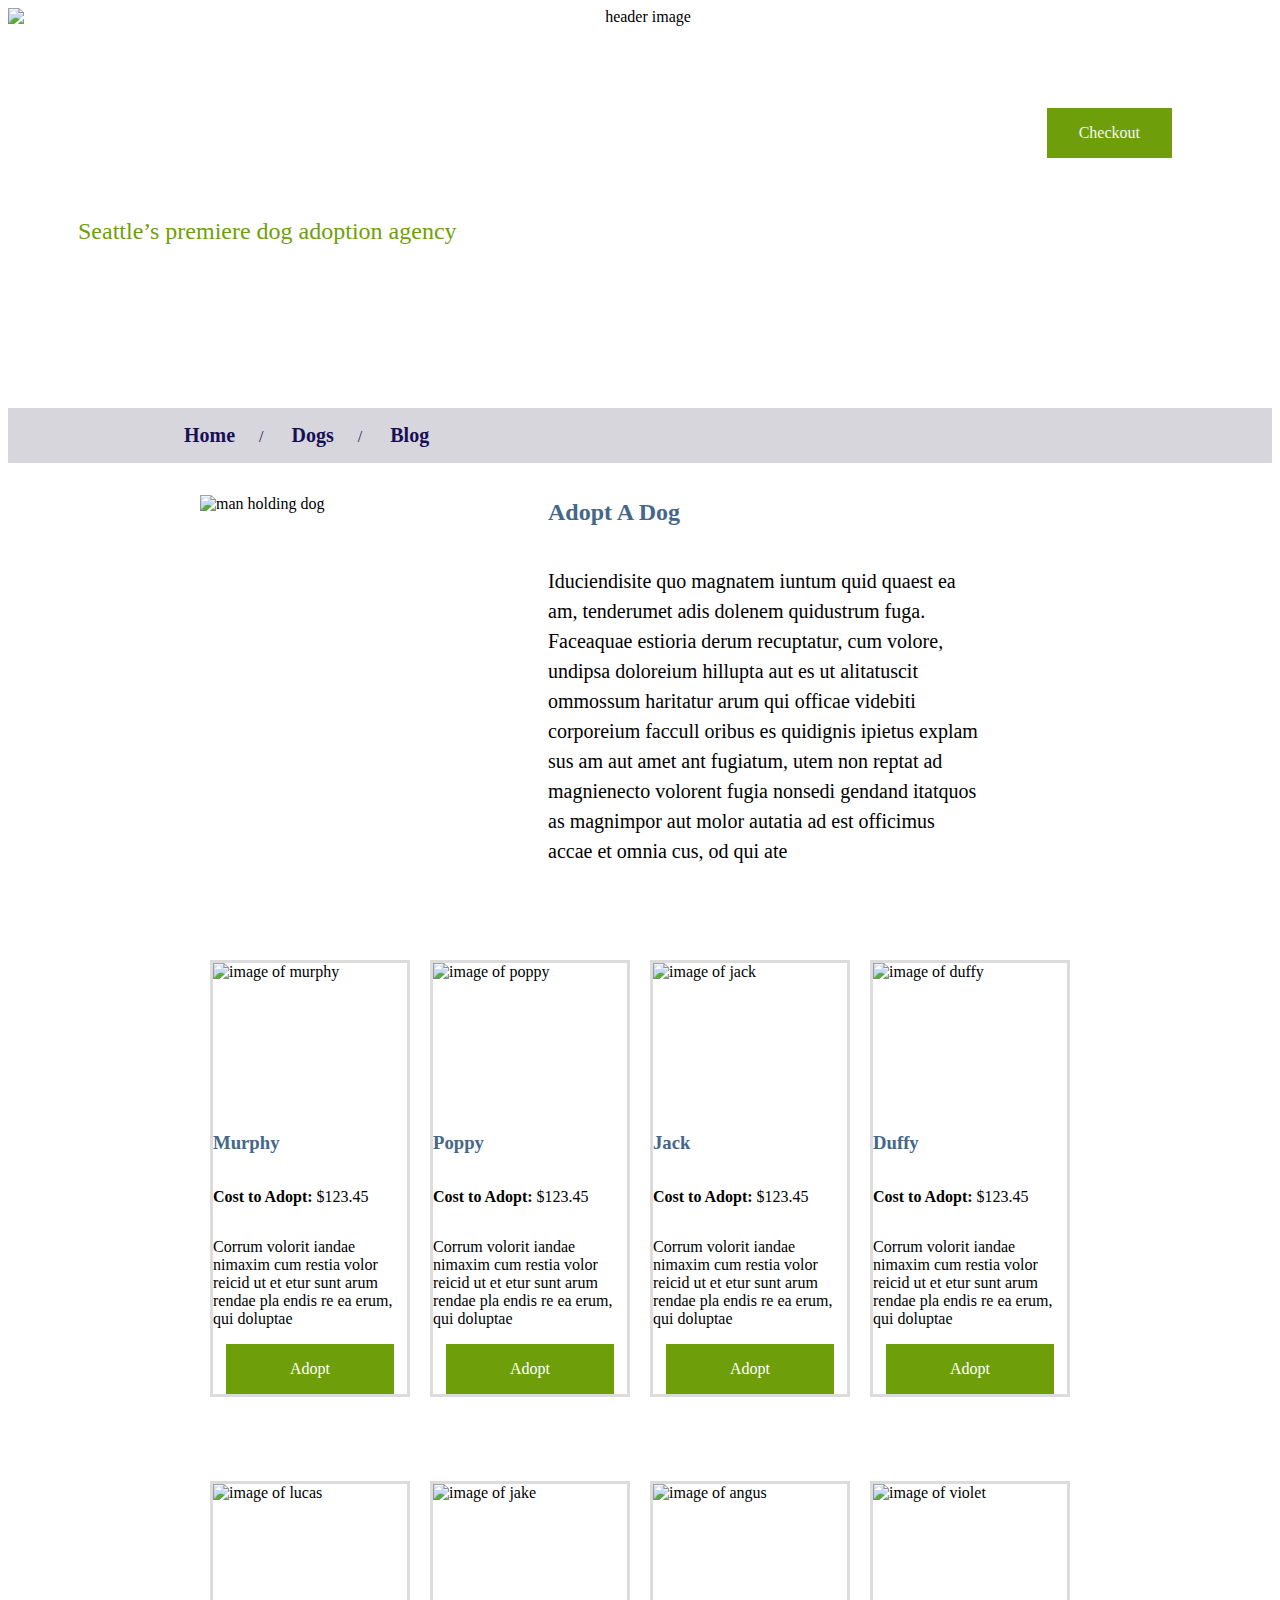
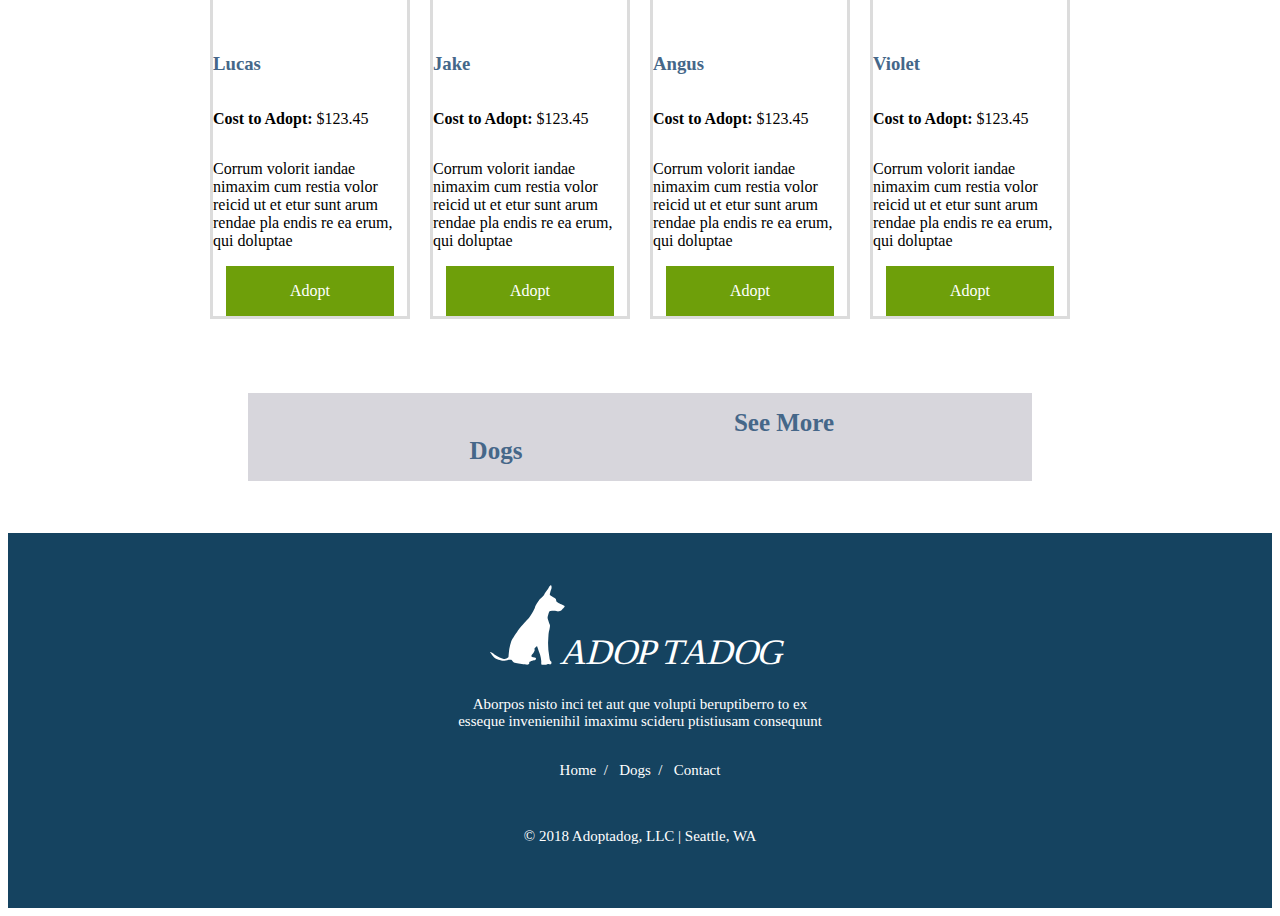
==== adopt-a-dog/index.html @ 59820491 "lesson 3" ====
<!DOCTYPE html>
<html lang="en">
    <head>
        <meta name="viewport" content="width=device-width, initial-scale=1">
        <title>Adopt a Dog</title>
        <link rel="stylesheet" href="stylesheet.css">
    </head>
    <body>
        <header>
            <div class="header">
                <img class="header-image" src="images/header-images/header-large.jpg" alt="header image">
                <div class="left-header">
                    <svg class="adoptadog-logo" data-name="Layer 1" xmlns="http://www.w3.org/2000/svg" xmlns:xlink="http://www.w3.org/1999/xlink" viewBox="0 0 505.766 153.879"><defs><style>.cls-1{fill:none;}.cls-2{clip-path:url(#clip-path);}.cls-3{font-size:62.641px;font-family:WorkSans-Black, Work Sans;letter-spacing:-0.009em;}.cls-3,.cls-7{fill:#fff;}.cls-4{letter-spacing:-0.03em;}.cls-5{letter-spacing:-0.098em;}.cls-6{letter-spacing:0em;}</style><clipPath transform="translate(-1 -1.168)"><rect class="cls-1" x="1" y="1.168" width="502.59" height="135.832"/></clipPath></defs><title>adoptadog-logo</title><g class="cls-2"><text class="cls-3" transform="matrix(0.966, 0, -0.259, 0.966, 117.172, 133.124)">ADO<tspan class="cls-4" x="131.984" y="0">P</tspan><tspan class="cls-5" x="174.329" y="0">T</tspan><tspan x="211.162" y="0">ADO</tspan><tspan class="cls-6" x="343.146" y="0">G</tspan></text><path class="cls-7" d="M126.091,35.331c-1.677-.71-8.14-3.5-9.607-4.406s-3.959-2.266-3.847-3.395a5.082,5.082,0,0,0-2.6-4.976c-2.6-1.695-7.8-4.525-8.147-5.769s.8-3.731,1.021-5.315,1.923-4.636,1.923-6.332.112-4.864-2.146-3.731-2.6,4.07-4.3,6.444-5.429,7.354-6.1,8.934-5.542,5.881-7.012,7.349-7.577,10.633-8.368,13.8-7.914,16.06-11.872,19.905-14.254,15.719-15.95,18.1-11.2,16.4-12.1,19.112a128.846,128.846,0,0,0-3.505,13.23c-.228,2.038-1.244,11.875-1.244,13.117s-5.882,4.977-9.161,3.619-13.568-5.77-15.04-7.8-8.03-4.747-6.9-3.279,5.2,7.579,7.461,9.388,12.9,6,16.854,4.977,8.6-2.6,11.2-1.586,2.486,4.754,8.028,5.433,17.756,3.277,20.359,2.6,2.823-3.621,1.921-3.956,7.123-3.282,8.595-3.282,3.049-2.037,3.165-2.828-1.246-2.035-2.6-2.035a12.273,12.273,0,0,1-4.3-.679c-.9-.451-1.355-2.374-.223-3.619s4.293-5.2,4.637-7.349-1.132-2.828.447-4.186,3.395-3.73,3.847-2.484,3.507,10.173,4.523,12.664,2.379,10.858,2.379,12.1-.456,5.651.791,5.77,7.572.56,8.028,0,2.488-1.021,3.056-1.021,4.405,1.244,4.858-.114.9-3.956-.23-4.293-2.147-2.828-2.147-3.168-2.146-13.8-2.258-15.61-.567-10.172-.567-11.307.455-10.968.567-12.775.467-7.237,1.251-9.161,1.007-5.2,1.349-7.579-1.474-4.407-2.035-6.9-2.376-5.769-1.923-7.916,2.037-9.275,3.393-10.063,4.523-1.135,7.238-.8,6.672,1.128,7.916.8a20.385,20.385,0,0,0,4.861-2.036c1.132-.8,1.586-1.924,2.488-2.6s4.33-4.007,2.035-4.979" transform="translate(-1 -1.168)"/></g></svg>
                    <P class="left-header-p">Seattle’s premiere dog adoption agency</P>
                </div>
                <div class="right-header">
                        <div class="cart-image">
                            <svg class="cart-logo" data-name="Layer 1" xmlns="http://www.w3.org/2000/svg" xmlns:xlink="http://www.w3.org/1999/xlink" viewBox="0 0 28.592 26.168"><defs><style>.cls-1{fill:none;}.cls-2{clip-path:url(#clip-path);}.cls-3{fill:#fff;}</style><clipPath transform="translate(-0.5 -0.5)"><rect class="cls-1" x="0.5" y="0.5" width="28.592" height="26.168"/></clipPath></defs><title>cart-icon</title><g class="cls-2"><path class="cls-3" d="M23.138,21.677A1.426,1.426,0,1,0,24.564,23.1a1.427,1.427,0,0,0-1.426-1.426m0,4.991A3.565,3.565,0,1,1,26.7,23.1a3.569,3.569,0,0,1-3.565,3.565" transform="translate(-0.5 -0.5)"/><path class="cls-3" d="M9.615,15.865H24.583l2.073-8.378H7.613ZM25.42,18H8.771a1.069,1.069,0,0,1-1.04-.821L4.255,2.639H1.569A1.07,1.07,0,0,1,1.569.5H5.1a1.069,1.069,0,0,1,1.04.821L7.1,5.348H28.023a1.07,1.07,0,0,1,1.038,1.327l-2.6,10.517A1.069,1.069,0,0,1,25.42,18" transform="translate(-0.5 -0.5)"/><path class="cls-3" d="M10.2,21.677A1.426,1.426,0,1,0,11.623,23.1,1.427,1.427,0,0,0,10.2,21.677m0,4.991A3.565,3.565,0,1,1,13.762,23.1,3.569,3.569,0,0,1,10.2,26.668" transform="translate(-0.5 -0.5)"/></g></svg>
                        &nbsp;<p style="color: white;">$1234.56</p>
                        </div>
                        <div class="header-checkout">
                        <nav><a class="header-checkout" href="checkout.html">Checkout</a></nav>
                        </div>
                </div>
            </div>
        </header>
        <nav class="navi">
            <a class="header-link" href="index.html">Home</a>&nbsp;&nbsp;/&nbsp;&nbsp;
            <a class="header-link" href="dogs.html">Dogs</a>&nbsp;&nbsp;/&nbsp;&nbsp;
            <a class="header-link" href="blog.html">Blog</a>
        </nav>
        <section>
            <div class="container-1">
                <div class="image1">
                    <img class="image1" src="images/eric-ward-610868-unsplash.jpg" alt="man holding dog">
                </div>
                <div class="image1-text">
                    <h2 class="image-heading">Adopt A Dog</h2>
                    <p class="image1-oftext">Iduciendisite quo magnatem iuntum quid quaest ea am,
                        tenderumet adis dolenem quidustrum fuga. Faceaquae estioria
                        derum recuptatur, cum volore, undipsa doloreium hillupta aut
                        es ut alitatuscit ommossum haritatur arum qui officae videbiti
                        corporeium faccull oribus es quidignis ipietus explam sus
                        am aut amet ant fugiatum, utem non reptat ad magnienecto
                        volorent fugia nonsedi gendand itatquos as magnimpor aut
                        molor autatia ad est officimus accae et omnia cus, od qui ate</p>
                </div>
            </div>
        </section>
        <aside style="overflow-x: hidden;">
            <div class="container">
                <div class="row1">
                <div class="murphy">
                    <div class="product">
                        <img class="product-image" src="images/alex-lacayo-756508-unsplash.jpg" alt="image of murphy"> 
                    </div>
                    <div class="product-heading">
                        <h3>Murphy</h3>
                    </div>
                    <div class="product-cost">
                        <p><b>Cost to Adopt:</b> $123.45</p>
                    </div>
                    <div class="description">
                        <p class="p-desc">Corrum volorit iandae
                            nimaxim cum restia volor
                            reicid ut et etur sunt arum
                            rendae pla endis re ea erum,
                            qui doluptae</p>
                    </div>
                    <div class="adopt">
                        <a class="p-adopt" href="">Adopt</a>
                    </div>
                </div>
                <div class="poppy">
                    <div class="product">
                        <img class="product-image" src="images/nikolay-tchaouchev-785309-unsplash.jpg" alt="image of poppy"> 
                    </div>
                    <div class="product-heading">
                        <h3>Poppy</h3>
                    </div>
                    <div class="product-cost">
                        <p><b>Cost to Adopt:</b> $123.45</p>
                    </div>
                    <div class="description">
                        <p class="p-desc">Corrum volorit iandae
                            nimaxim cum restia volor
                            reicid ut et etur sunt arum
                            rendae pla endis re ea erum,
                            qui doluptae</p>
                    </div>
                    <div class="adopt">
                        <a class="p-adopt" href="">Adopt</a>
                    </div>
                </div>
                <div class="Jack">
                    <div class="product">
                        <img class="product-image" src="images/marcus-wallis-471438-unsplash.jpg" alt="image of jack"> 
                    </div>
                    <div class="product-heading">
                        <h3>Jack</h3>
                    </div>
                    <div class="product-cost">
                        <p><b>Cost to Adopt:</b> $123.45</p>
                    </div>
                    <div class="description">
                        <p class="p-desc">Corrum volorit iandae
                            nimaxim cum restia volor
                            reicid ut et etur sunt arum
                            rendae pla endis re ea erum,
                            qui doluptae</p>
                    </div>
                    <div class="adopt">
                        <a class="p-adopt" href="">Adopt</a>
                    </div>
                </div>
                <div class="Duffy">
                    <div class="product">
                        <img class="product-image" src="images/duffy-brook-350225-unsplash.jpg" alt="image of duffy"> 
                    </div>
                    <div class="product-heading">
                        <h3>Duffy</h3>
                    </div>
                    <div class="product-cost">
                        <p><b>Cost to Adopt:</b> $123.45</p>
                    </div>
                    <div class="description">
                        <p class="p-desc">Corrum volorit iandae
                            nimaxim cum restia volor
                            reicid ut et etur sunt arum
                            rendae pla endis re ea erum,
                            qui doluptae</p>
                    </div>
                    <div class="adopt">
                        <a class="p-adopt" href="">Adopt</a>
                    </div>
                </div>
            </div>
            <div class="row2">
                <div class="Lucas">
                    <div class="product">
                        <img class="product-image" src="images/tucker-good-589776-unsplash.jpg" alt="image of lucas"> 
                    </div>
                    <div class="product-heading">
                        <h3>Lucas</h3>
                    </div>
                    <div class="product-cost">
                        <p><b>Cost to Adopt:</b> $123.45</p>
                    </div>
                    <div class="description">
                        <p class="p-desc">Corrum volorit iandae
                            nimaxim cum restia volor
                            reicid ut et etur sunt arum
                            rendae pla endis re ea erum,
                            qui doluptae</p>
                    </div>
                    <div class="adopt">
                        <a class="p-adopt" href="">Adopt</a>
                    </div>
                </div>
                <div class="Jake">
                    <div class="product">
                        <img class="product-image" src="images/mitchell-orr-237216-unsplash.jpg" alt="image of jake"> 
                    </div>
                    <div class="product-heading">
                        <h3>Jake</h3>
                    </div>
                    <div class="product-cost">
                        <p><b>Cost to Adopt:</b> $123.45</p>
                    </div>
                    <div class="description">
                        <p class="p-desc">Corrum volorit iandae
                            nimaxim cum restia volor
                            reicid ut et etur sunt arum
                            rendae pla endis re ea erum,
                            qui doluptae</p>
                    </div>
                    <div class="adopt">
                        <a class="p-adopt" href="">Adopt</a>
                    </div>
                </div>
            <div class="Angus">
                    <div class="product">
                        <img class="product-image" src="images/lucas-ludwig-580293-unsplash.jpg" alt="image of angus"> 
                    </div>
                    <div class="product-heading">
                        <h3>Angus</h3>
                    </div>
                    <div class="product-cost">
                        <p><b>Cost to Adopt:</b> $123.45</p>
                    </div>
                    <div class="description">
                        <p class="p-desc">Corrum volorit iandae
                            nimaxim cum restia volor
                            reicid ut et etur sunt arum
                            rendae pla endis re ea erum,
                            qui doluptae</p>
                    </div>
                    <div class="adopt">
                        <a class="p-adopt" href="">Adopt</a>
                    </div>
                </div>
                <div class="Violet">
                    <div class="product">
                        <img class="product-image" src="images/kenan-kitchen-1136827-unsplash.jpg" alt="image of violet"> 
                    </div>
                    <div class="product-heading">
                        <h3>Violet</h3>
                    </div>
                    <div class="product-cost">
                        <p><b>Cost to Adopt:</b> $123.45</p>
                    </div>
                    <div class="description">
                        <p class="p-desc">Corrum volorit iandae
                            nimaxim cum restia volor
                            reicid ut et etur sunt arum
                            rendae pla endis re ea erum,
                            qui doluptae</p>
                    </div>
                    <div class="adopt">
                        <a class="p-adopt" href="">Adopt</a>
                    </div>
                </div>
            </div>
            </div>
            <nav class="seemore">
                <a class="seemore" href="dogs.html">See More Dogs</a>
            </nav>
        </aside>
        <footer>
            <br><br><div class="footer">
                <div class="footer-logo">
                    <svg class="logo-footer" data-name="Layer 1" xmlns="http://www.w3.org/2000/svg" xmlns:xlink="http://www.w3.org/1999/xlink" viewBox="0 0 505.766 153.879"><defs><style>.cls-1{fill:none;}.cls-2{clip-path:url(#clip-path);}.cls-3{font-size:62.641px;font-family:WorkSans-Black, Work Sans;letter-spacing:-0.009em;}.cls-3,.cls-7{fill:#fff;}.cls-4{letter-spacing:-0.03em;}.cls-5{letter-spacing:-0.098em;}.cls-6{letter-spacing:0em;}</style><clipPath transform="translate(-1 -1.168)"><rect class="cls-1" x="1" y="1.168" width="50px" height="20px"/></clipPath></defs><title>adoptadog-logo</title><g class="cls-2"><text class="cls-3" transform="matrix(0.966, 0, -0.259, 0.966, 117.172, 133.124)">ADO<tspan class="cls-4" x="131.984" y="0">P</tspan><tspan class="cls-5" x="174.329" y="0">T</tspan><tspan x="211.162" y="0">ADO</tspan><tspan class="cls-6" x="343.146" y="0">G</tspan></text><path class="cls-7" d="M126.091,35.331c-1.677-.71-8.14-3.5-9.607-4.406s-3.959-2.266-3.847-3.395a5.082,5.082,0,0,0-2.6-4.976c-2.6-1.695-7.8-4.525-8.147-5.769s.8-3.731,1.021-5.315,1.923-4.636,1.923-6.332.112-4.864-2.146-3.731-2.6,4.07-4.3,6.444-5.429,7.354-6.1,8.934-5.542,5.881-7.012,7.349-7.577,10.633-8.368,13.8-7.914,16.06-11.872,19.905-14.254,15.719-15.95,18.1-11.2,16.4-12.1,19.112a128.846,128.846,0,0,0-3.505,13.23c-.228,2.038-1.244,11.875-1.244,13.117s-5.882,4.977-9.161,3.619-13.568-5.77-15.04-7.8-8.03-4.747-6.9-3.279,5.2,7.579,7.461,9.388,12.9,6,16.854,4.977,8.6-2.6,11.2-1.586,2.486,4.754,8.028,5.433,17.756,3.277,20.359,2.6,2.823-3.621,1.921-3.956,7.123-3.282,8.595-3.282,3.049-2.037,3.165-2.828-1.246-2.035-2.6-2.035a12.273,12.273,0,0,1-4.3-.679c-.9-.451-1.355-2.374-.223-3.619s4.293-5.2,4.637-7.349-1.132-2.828.447-4.186,3.395-3.73,3.847-2.484,3.507,10.173,4.523,12.664,2.379,10.858,2.379,12.1-.456,5.651.791,5.77,7.572.56,8.028,0,2.488-1.021,3.056-1.021,4.405,1.244,4.858-.114.9-3.956-.23-4.293-2.147-2.828-2.147-3.168-2.146-13.8-2.258-15.61-.567-10.172-.567-11.307.455-10.968.567-12.775.467-7.237,1.251-9.161,1.007-5.2,1.349-7.579-1.474-4.407-2.035-6.9-2.376-5.769-1.923-7.916,2.037-9.275,3.393-10.063,4.523-1.135,7.238-.8,6.672,1.128,7.916.8a20.385,20.385,0,0,0,4.861-2.036c1.132-.8,1.586-1.924,2.488-2.6s4.33-4.007,2.035-4.979" transform="translate(-1 -1.168)"/></g></svg>
                </div>
                <div class="footer-text">
                    <p class="text-footer">Aborpos nisto inci tet aut que volupti beruptiberro to ex
                        <br>esseque invenienihil imaximu scideru ptistiusam consequunt<br><br></p>
                        <nav class="text-footer">
                            <a class="footer-link" href="index.html">Home</a>&nbsp;&nbsp;/&nbsp;&nbsp;
                            <a class="footer-link" href="dogs.html">Dogs</a>&nbsp;&nbsp;/&nbsp;&nbsp;
                            <a class="footer-link" href="checkout.html">Contact</a>
                        </nav>
                    <p class="text-footer"><br><br>© 2018 Adoptadog, LLC | Seattle, WA</p>
                </div>
            </div>
        </footer>
    </body>
</html>
---- adopt-a-dog/stylesheet.css ----
.header {
    position:relative;
    display: flex;
    flex-direction: column;
    text-align: center;
    height: 400px;
    width:100%;
}
@media (max-width:768px) {
    .header {
        display: flex;
        flex-direction: row;
    }
}
.header-image {
    height: 400px;
    width:100%;
}
.left-header {
    position: absolute;
    display: flex;
    flex-direction: column;
    top: 80px;
    left: 70px;
    line-height: 50%;
}
@media (max-width:768px) {
    .left-header {
        top: 1px;
        left: 1px;
    }
}
.left-header-p {
    color:#6E9F0A;
    font-size: 150%;
}
@media (max-width:768px) {
    .left-header-p {
        line-height: 100%;
    }
}
.right-header {
    position: absolute;
    display:flex;
    flex-direction: column;
    top: 50px;
    right: 100px;
}
@media (max-width:768px) {
    .right-header {
        top: 200px;
        right: 20px;
    }
}
.header-checkout {
    color: whitesmoke;
    text-decoration: none;
    padding: 0.5rem 1rem;
    background-color: #6E9F0A;
    display:flex;
    flex-direction: row;
}
@media (max-width:768px) {
    .header-checkout {
        bottom:20px;
    }
}
.cart-logo {
    height:30px;
    width: 30px;
    align-items: center;
    }
.cart-image {
    display: flex;
      flex-direction: row;
    justify-content: right;
}
.navi {
    color: #190F54;
    text-decoration: none;
    background-color: #D7D6DC;
    padding:1rem 10rem;
}
@media (max-width:768px) {
    .navi {
        padding:1rem;
    }
}
.header-link {
    color: #190F54;
    text-decoration: none;
    background-color: #D7D6DC;
    padding:1rem;
    font-weight: bolder;
    font-size: 125%;
}
.image-heading {
    color:#456789;
    font-weight: bolder;
    padding: 1rem 3rem 0rem;
}
.container-1 {
    display:flex;
    flex-direction: row;    
}
@media (max-width: 780px) {
    .container-1 {
        display: flex;
        flex-direction: column;
    }
}
.image1 {
    display:flex;
    flex-direction:column;
    padding:1rem 6rem;
    height: 350px;
    width: 300px;
}
@media (max-width: 780px) {
    .image1 {
        padding: 1rem;
    }
}
.image1-text {
    display:flex;
    flex-direction:column;
    
}
.image1-oftext{
    line-height: 150%;
    padding: 0rem 18rem 1rem 3rem;
    text-align: left;
    font-size: 125%;
}
@media (max-width: 780px) {
    .image1-oftext {
        font-size: 150%;
        padding:1rem;
    }
}
h1 {
    font-weight: bolder;
    color: #456789;
    padding: 1rem 10rem;
}
@media (max-width:768px) {
    h1 {
        padding: 1rem;
    }
}
.container {
    display:flex;
    flex-direction: column;
    align-content: space-around;    
    padding: 1rem 10rem;
}
@media (max-width: 768px) {
    .container {
        padding:1rem 3rem;
    }
}
.row1 {
    display:flex;
    flex-direction: row;
    padding: 2rem;
    justify-content: space-around;
    
}
.row2 {
    display:flex;
    flex-direction: row;
    padding: 2rem;
    justify-content: space-around;
}
.row3 {
    display:flex;
    flex-direction: row;
    padding: 2rem;
    justify-content: space-around;
}

@media (max-width: 768px) {
    .row1 {
        display:flex;
        flex-direction: column;
        padding: 0.2rem;
    }
    .row2 {
        display:flex;
        flex-direction: column;
        padding: 0.2rem;
    }
    .row3 {
        display:flex;
        flex-direction: column;
        padding: 0.2rem;
    }
  }
.product{
    display:flex;
    flex-direction: row;
}
.product-image{
    height: 150px;
    width: 100%;
  
}
.product-heading{
    display: flex;
    flex-direction: row;
    left: 1rem;
    color:#456789;
}
.product-cost{
    display: flex;
    flex-direction: row;
    left: 1rem;
}
.description{
    display: flex;
    flex-direction: row;
    left: 1rem;
}
.p-desc{
    left: 1rem;
}
.adopt{
    display: flex;
    flex-direction: row;
    align-items: center;
    justify-content: space-around;
}
.p-adopt{
    text-decoration: none;
    color:white;
    background-color: #6E9F0A;
    padding:1rem 4rem;
    align-items: center;
}
@media (max-width:768px) {
    .p-adopt {
        padding: 1rem 6.5rem;
    }
}
.murphy{
    display: flex;
    flex-direction: column;
    border: solid gainsboro;   
    margin: 10px;
    
}
.poppy{
    display: flex;
    flex-direction: column;
    border: solid gainsboro;
    margin: 10px;
}
.Jack{
    display: flex;
    flex-direction: column;
    border: solid gainsboro;
    margin: 10px;
}
.Duffy{
    display: flex;
    flex-direction: column;
    border: solid gainsboro;
    margin: 10px;
     
}
.Lucas{
    display: flex;
    flex-direction: column;
    border: solid gainsboro;
    margin: 10px;
    }
.Jake{
    display: flex;
    flex-direction: column;
    border: solid gainsboro;
    margin: 10px;
}
.Angus{
    display: flex;
    flex-direction: column;
    border: solid gainsboro;
    margin: 10px;
}
.Violet{
    display: flex;
    flex-direction: column;
    border: solid gainsboro;
    margin: 10px;
}
.piper {
    display: flex;
    flex-direction: column;
    border: solid gainsboro;
    margin: 10px;
}
.maximus{
    display: flex;
    flex-direction: column;
    border: solid gainsboro;
    margin: 10px;
}
.luna {
    display: flex;
    flex-direction: column;
    border: solid gainsboro;
    margin: 10px;
}
.stella {
    display: flex;
    flex-direction: column;
    border: solid gainsboro;
    margin: 10px;
}
.seemore {
    text-align: center;
    text-decoration: none;
    background-color:#D7D6DC;
    color:#456789;
    padding: 1rem 3rem;
    font-weight: bolder;
    font-size: 125%;
    margin: 1rem 15rem;
}
@media (max-width:768px) {
    .seemore {
        margin: 0.2rem;
        padding:1rem;
    }
}
.footer {
    display:flex;
    flex-direction: column;
    background-color:#154360;
    justify-content: center;
    align-items: center;
    padding: 3rem 0rem;
}
.footer-logo{
    display:flex;
    flex-direction:column;
}
.footer-text{
    display:flex;
    flex-direction:column;
    align-items: center;
    justify-content: center;
}
.logo-footer{
    width:300px;
    height:100px;
}
.text-footer{
    font-size: 15px;
    color: white;
    align-items: center;
    justify-content: center;
    text-align: center;
}
.footer-link{
    text-decoration: none;
    color: white;
}
.blog1{
    display: flex;
    flex-direction: row;
    margin-left: 10rem;
    margin-bottom: 3rem;
}
.blog2{
    display: flex;
    flex-direction: row;
    margin-left: 10rem;
    margin-bottom: 3rem;
}
.blog3{
    display: flex;
    flex-direction: row;
    margin-left: 10rem;
}
.blog1-image{
    display: flex;
    flex-direction: column;
}
.blog1-text{
    display: flex;
    flex-direction: column;
}
@media (max-width:768px) {
    .blog1 {
        display: flex;
        flex-direction: column;
        margin:1rem;
    }
}
.blog2-image{
    display: flex;
    flex-direction: column;
}
.blog2-text{
    display: flex;
    flex-direction: column;
}
@media (max-width:768px) {
    .blog2 {
        display: flex;
        flex-direction: column;
        margin:1rem;
    }
}
.blog3-image{
    display: flex;
    flex-direction: column;
}
.blog3-text{
    display: flex;
    flex-direction: column;
}
@media (max-width:768px) {
    .blog3 {
        display: flex;
        flex-direction: column;
        margin:1rem;
    }
}
.image-blog{
    height: 250px;
    width: 250px;
}
.heading-blog{
 font-weight: bolder;
 color:#456789;
 padding-left: 3rem;
}
@media (max-width:768px) {
    .heading-blog {
        padding-left: 1rem;
    }
}
.text-blog1{
    line-height: 150%;
    padding: 0rem 10rem 1rem 3rem;
    text-align: left;
    font-size: 100%;
}
@media (max-width:768px) {
    .text-blog1 {
        font-size: 125%;
        padding:1rem;
    }
}
form {
    margin-left:10rem;
}
@media (max-width:768px) {
    form {
        margin-left: 1.5rem;
    }
}
.adopted-image {
    height:100px;
    width:100px;
}
.dogs-adopted {
    display:flex;
    flex-direction: row;
    
}
.adopted {
    display:flex;
    flex-direction: row;
    justify-content: space-between;
}
label,legend {
    font-weight: bolder;
    color: #456789;
    font-size: 125%;
}
input {
    margin:1rem 1rem 1rem 0rem;
    box-sizing: border-box;
    
}
input[type=text] {
    width: 30rem;
    height: 3rem;
}
input[type=email] {
    width: 30rem;
    height: 3rem;
}
select {
    width: 7rem;
    height: 3rem;
    margin-top: 1rem;
}
input[type=number] {
    width: 10rem;
    height: 3rem;
}
fieldset {
    border:none;
    padding: 0rem;
}
.city {
    display:flex;
    flex-direction: row;
}
.city1 {
    display:flex;
    flex-direction: column;
    padding:1rem 1rem 1rem 0rem;
    
}
@media (max-width:768px) {
    .city {
        display: flex;
        flex-direction: column;
    }
}
.adopted-text1 {
    font-weight: bolder;
    color: #456789;
    font-size: 125%;
}
input[type=submit] {
    padding:1rem 5rem;
    background-color: #9ad329;
    color: white;
    border-color: #9ad329;
    font-size: 125%;
    font-weight: bolder;
}
.blue {
    color: #456789;
    font-weight: bolder;
}
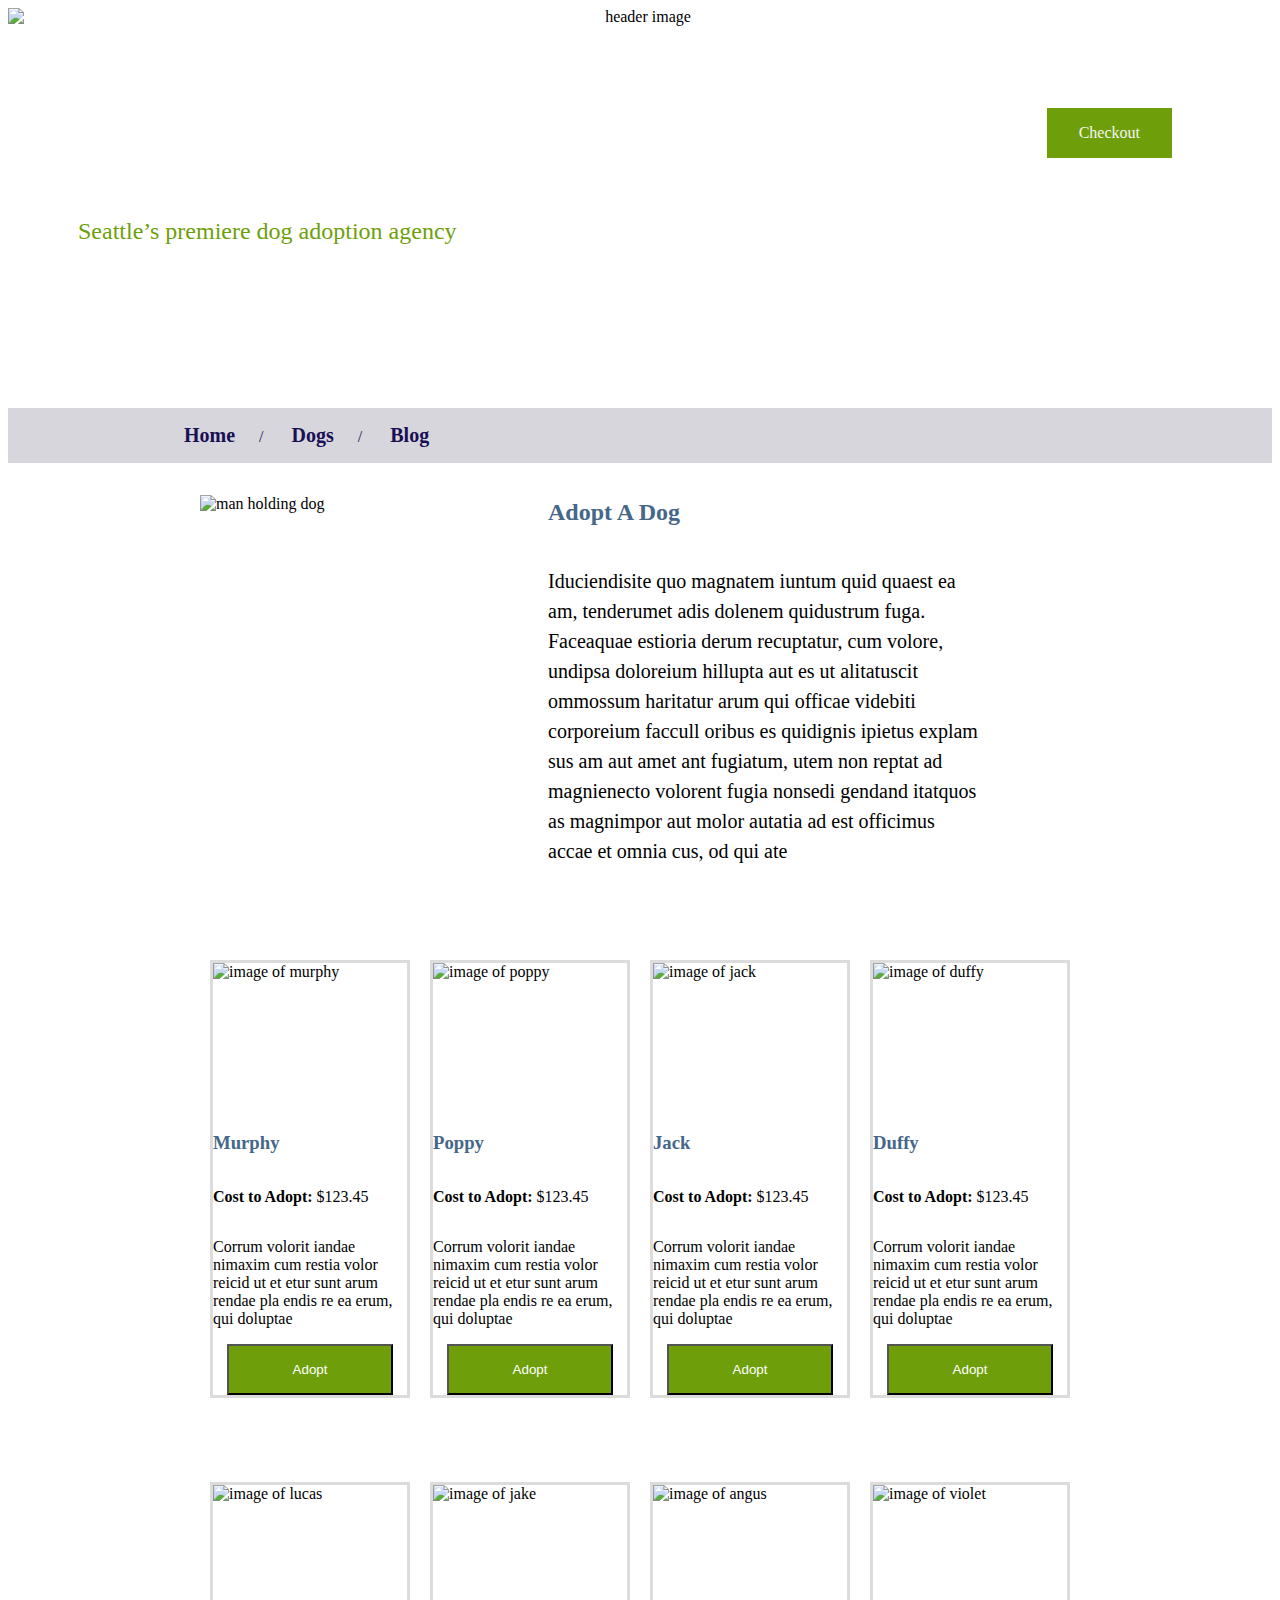
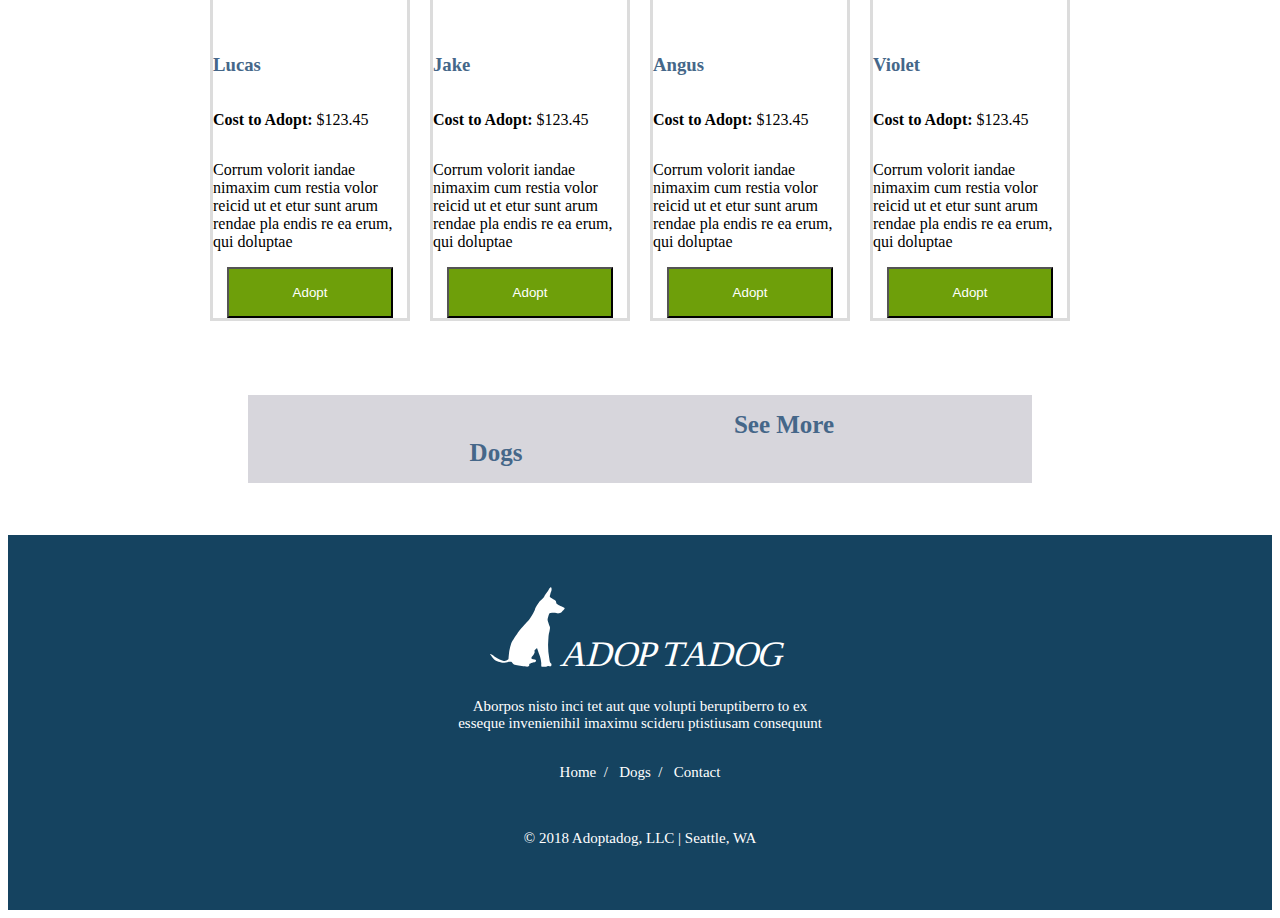
==== commit 1f863abe: "lesson4" ====
--- a/adopt-a-dog/index.html
+++ b/adopt-a-dog/index.html
@@ -52,7 +52,7 @@
                 <div class="row1">
                 <div class="murphy">
                     <div class="product">
-                        <img class="product-image" src="images/alex-lacayo-756508-unsplash.jpg" alt="image of murphy"> 
+                        <img class="product-image" src="images/alex-lacayo-756508-unsplash.jpg" alt="image of murphy" onclick="showDogInfo('Murphy', 'Murphy', '$123.45')"> 
                     </div>
                     <div class="product-heading">
                         <h3>Murphy</h3>
@@ -68,12 +68,12 @@
                             qui doluptae</p>
                     </div>
                     <div class="adopt">
-                        <a class="p-adopt" href="">Adopt</a>
+                        <button class="p-adopt" onclick="addToTotal(123.45)">Adopt</button>
                     </div>
                 </div>
                 <div class="poppy">
                     <div class="product">
-                        <img class="product-image" src="images/nikolay-tchaouchev-785309-unsplash.jpg" alt="image of poppy"> 
+                        <img class="product-image" src="images/nikolay-tchaouchev-785309-unsplash.jpg" alt="image of poppy" onclick="showDogInfo('poppy', 'poppy', '$123.45')"> 
                     </div>
                     <div class="product-heading">
                         <h3>Poppy</h3>
@@ -89,12 +89,12 @@
                             qui doluptae</p>
                     </div>
                     <div class="adopt">
-                        <a class="p-adopt" href="">Adopt</a>
+                        <button class="p-adopt" onclick="addToTotal(123.45)">Adopt</button>
                     </div>
                 </div>
                 <div class="Jack">
                     <div class="product">
-                        <img class="product-image" src="images/marcus-wallis-471438-unsplash.jpg" alt="image of jack"> 
+                        <img class="product-image" src="images/marcus-wallis-471438-unsplash.jpg" alt="image of jack" onclick="showDogInfo('jack', 'jack', '$123.45')"> 
                     </div>
                     <div class="product-heading">
                         <h3>Jack</h3>
@@ -110,12 +110,12 @@
                             qui doluptae</p>
                     </div>
                     <div class="adopt">
-                        <a class="p-adopt" href="">Adopt</a>
+                        <button class="p-adopt" onclick="addToTotal(123.45)">Adopt</button>
                     </div>
                 </div>
                 <div class="Duffy">
                     <div class="product">
-                        <img class="product-image" src="images/duffy-brook-350225-unsplash.jpg" alt="image of duffy"> 
+                        <img class="product-image" src="images/duffy-brook-350225-unsplash.jpg" alt="image of duffy" onclick="showDogInfo('duffy', 'duffy', '$123.45')"> 
                     </div>
                     <div class="product-heading">
                         <h3>Duffy</h3>
@@ -131,14 +131,14 @@
                             qui doluptae</p>
                     </div>
                     <div class="adopt">
-                        <a class="p-adopt" href="">Adopt</a>
+                        <button class="p-adopt" onclick="addToTotal(123.45)">Adopt</button>
                     </div>
                 </div>
             </div>
             <div class="row2">
                 <div class="Lucas">
                     <div class="product">
-                        <img class="product-image" src="images/tucker-good-589776-unsplash.jpg" alt="image of lucas"> 
+                        <img class="product-image" src="images/tucker-good-589776-unsplash.jpg" alt="image of lucas" onclick="showDogInfo('lucas', 'lucas', '$123.45')"> 
                     </div>
                     <div class="product-heading">
                         <h3>Lucas</h3>
@@ -154,12 +154,12 @@
                             qui doluptae</p>
                     </div>
                     <div class="adopt">
-                        <a class="p-adopt" href="">Adopt</a>
+                        <button class="p-adopt" onclick="addToTotal(123.45)">Adopt</button>
                     </div>
                 </div>
                 <div class="Jake">
                     <div class="product">
-                        <img class="product-image" src="images/mitchell-orr-237216-unsplash.jpg" alt="image of jake"> 
+                        <img class="product-image" src="images/mitchell-orr-237216-unsplash.jpg" alt="image of jake" onclick="showDogInfo('jake', 'jake', '$123.45')"> 
                     </div>
                     <div class="product-heading">
                         <h3>Jake</h3>
@@ -175,12 +175,12 @@
                             qui doluptae</p>
                     </div>
                     <div class="adopt">
-                        <a class="p-adopt" href="">Adopt</a>
+                        <button class="p-adopt" onclick="addToTotal(123.45)">Adopt</button>
                     </div>
                 </div>
             <div class="Angus">
                     <div class="product">
-                        <img class="product-image" src="images/lucas-ludwig-580293-unsplash.jpg" alt="image of angus"> 
+                        <img class="product-image" src="images/lucas-ludwig-580293-unsplash.jpg" alt="image of angus" onclick="showDogInfo('angus', 'angus', '$123.45')"> 
                     </div>
                     <div class="product-heading">
                         <h3>Angus</h3>
@@ -196,12 +196,12 @@
                             qui doluptae</p>
                     </div>
                     <div class="adopt">
-                        <a class="p-adopt" href="">Adopt</a>
+                        <button class="p-adopt" onclick="addToTotal(123.45)">Adopt</button>
                     </div>
                 </div>
                 <div class="Violet">
                     <div class="product">
-                        <img class="product-image" src="images/kenan-kitchen-1136827-unsplash.jpg" alt="image of violet"> 
+                        <img class="product-image" src="images/kenan-kitchen-1136827-unsplash.jpg" alt="image of violet" onclick="showDogInfo('violet', 'violet', '$123.45')"> 
                     </div>
                     <div class="product-heading">
                         <h3>Violet</h3>
@@ -217,7 +217,7 @@
                             qui doluptae</p>
                     </div>
                     <div class="adopt">
-                        <a class="p-adopt" href="">Adopt</a>
+                        <button class="p-adopt" onclick="addToTotal(123.45)">Adopt</button>
                     </div>
                 </div>
             </div>
@@ -226,6 +226,7 @@
                 <a class="seemore" href="dogs.html">See More Dogs</a>
             </nav>
         </aside>
+        <script src="clickHandlers.js" charset="utf-8"></script>
         <footer>
             <br><br><div class="footer">
                 <div class="footer-logo">
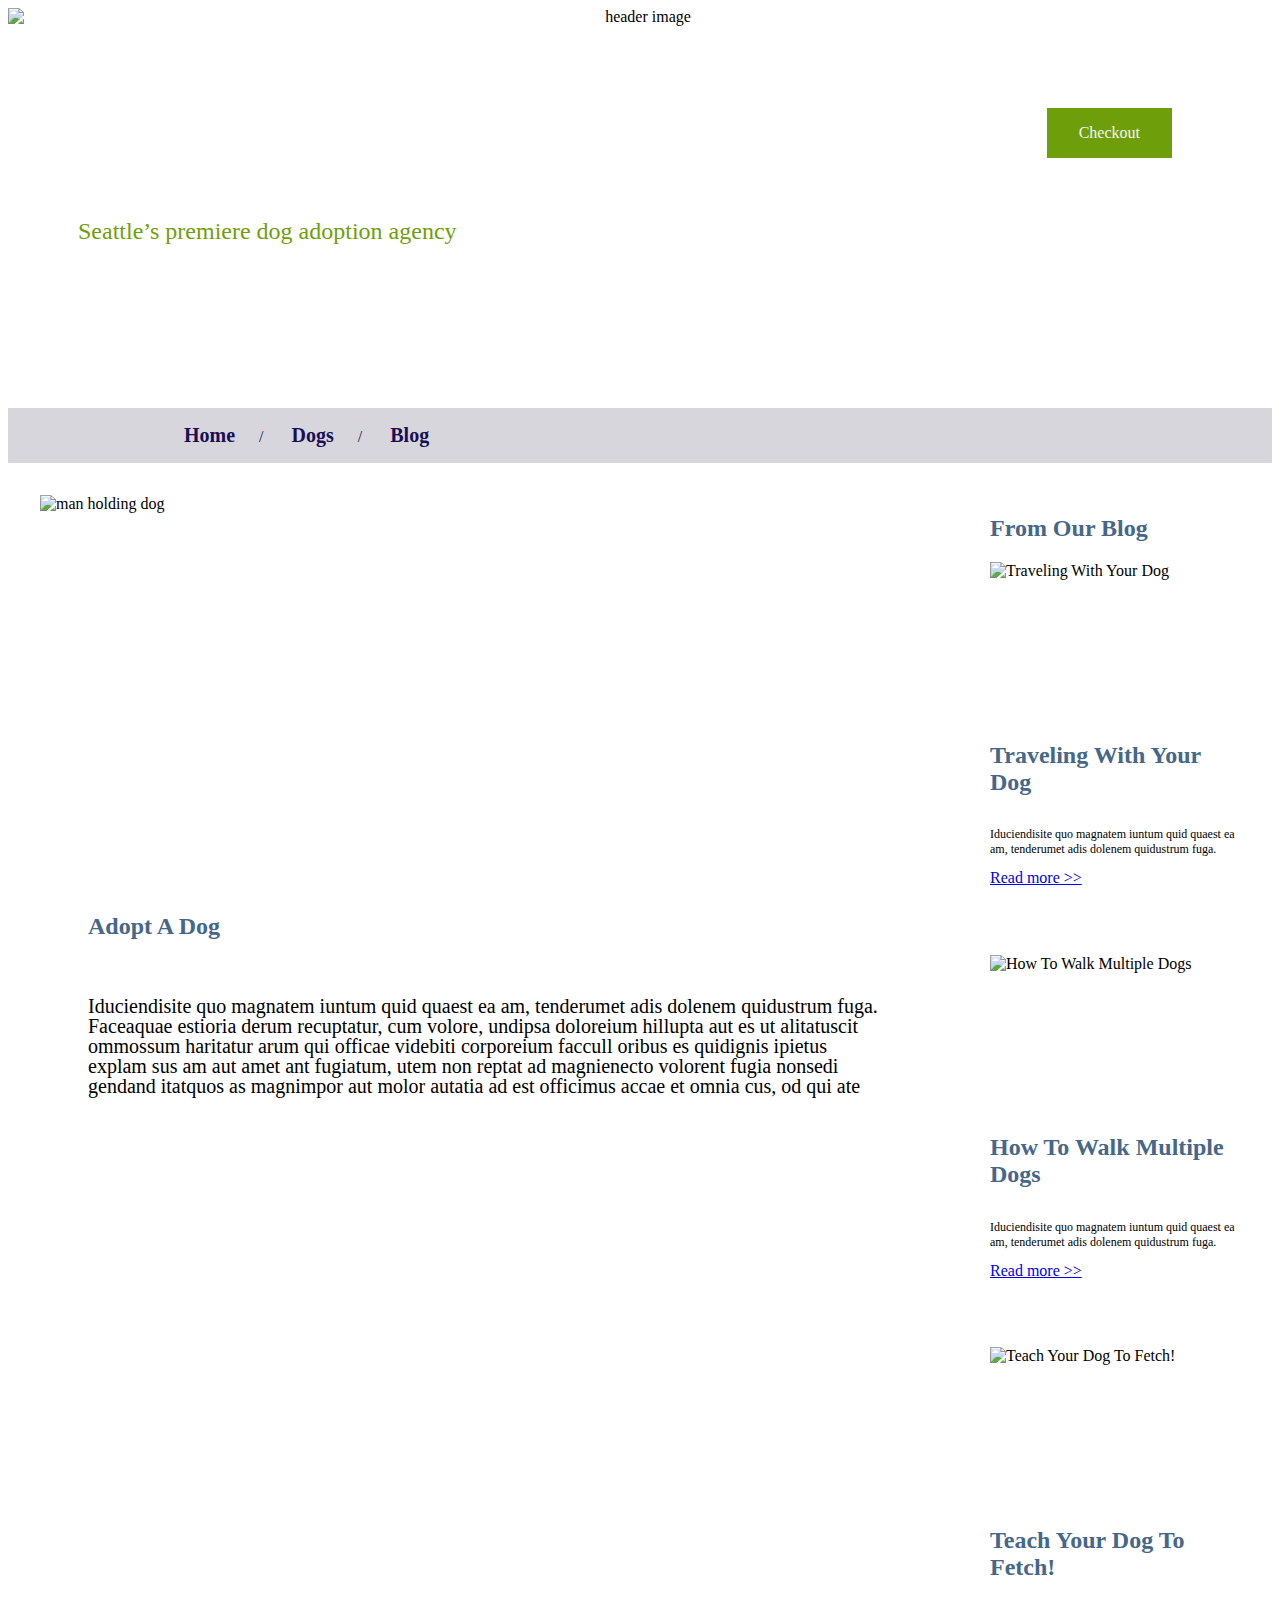
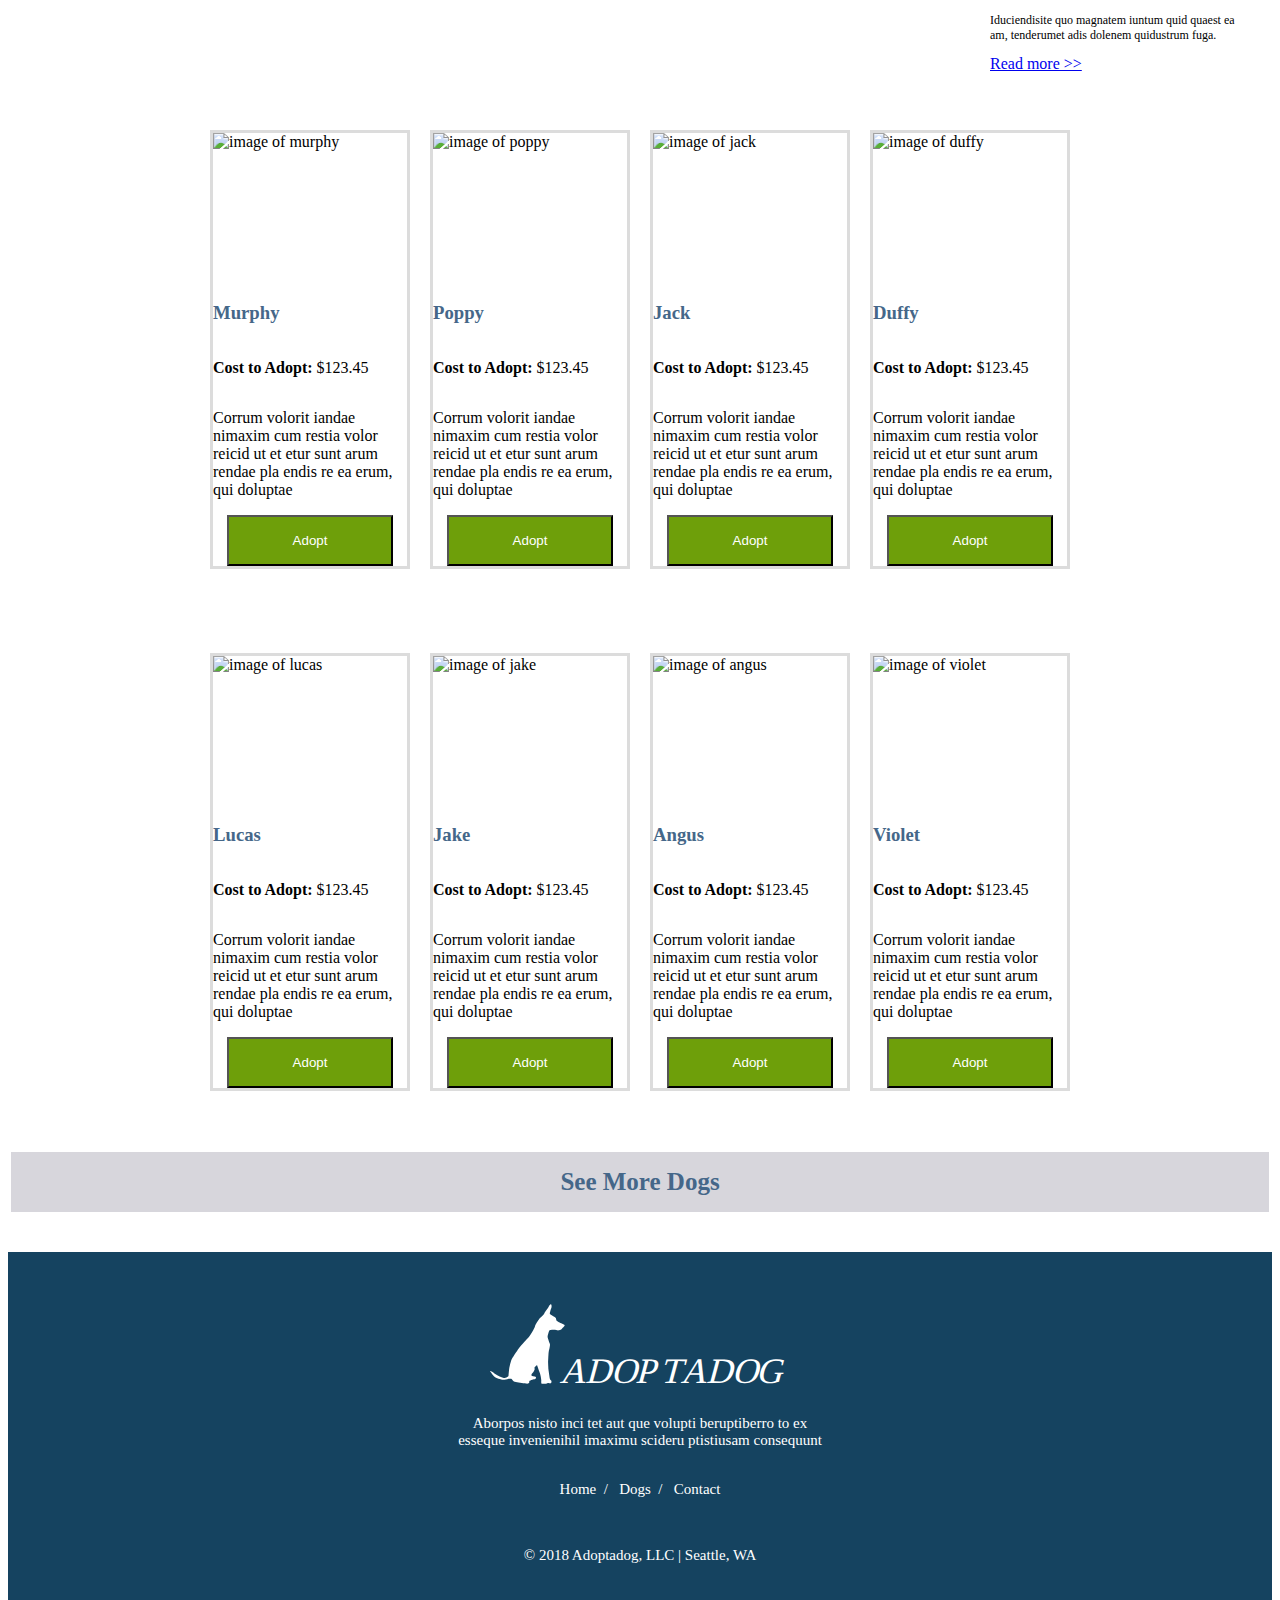
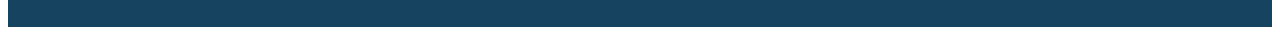
==== commit f10996f9: "lesson 6" ====
--- a/adopt-a-dog/index.html
+++ b/adopt-a-dog/index.html
@@ -30,7 +30,7 @@
             <a class="header-link" href="blog.html">Blog</a>
         </nav>
         <section>
-            <div class="container-1">
+            <div class="container-2">
                 <div class="image1">
                     <img class="image1" src="images/eric-ward-610868-unsplash.jpg" alt="man holding dog">
                 </div>
@@ -46,182 +46,239 @@
                         molor autatia ad est officimus accae et omnia cus, od qui ate</p>
                 </div>
             </div>
+            <div class="blog-preview">
+            <div class="container-1">
+                <div class="image1">
+                    <img class="image1" src="images/eric-ward-610868-unsplash.jpg" alt="man holding dog">
+                </div>
+                <div class="image1-text">
+                    <h2 class="image-heading">Adopt A Dog</h2>
+                    <p class="image1-oftext">Iduciendisite quo magnatem iuntum quid quaest ea am,
+                        tenderumet adis dolenem quidustrum fuga. Faceaquae estioria
+                        derum recuptatur, cum volore, undipsa doloreium hillupta aut
+                        es ut alitatuscit ommossum haritatur arum qui officae videbiti
+                        corporeium faccull oribus es quidignis ipietus explam sus
+                        am aut amet ant fugiatum, utem non reptat ad magnienecto
+                        volorent fugia nonsedi gendand itatquos as magnimpor aut
+                        molor autatia ad est officimus accae et omnia cus, od qui ate</p>
+                </div>
+            </div>
+            <div class="blog-post">
+                <h2 class="fromourblog">From Our Blog</h2>
+                <div class="blog-1">
+                    <div class="blog-1-image">
+                        <img class="image-blog" src="images/patrick-hendry-221863-unsplash.jpg" alt="Traveling With Your Dog">
+                    </div>
+                    <div class="blog-1-text">
+                        <h2 class="heading-blog"><br>Traveling With Your Dog</h2>
+                        <p class="text-blog-1">Iduciendisite quo magnatem iuntum quid quaest ea am, tenderumet adis dolenem
+                            quidustrum fuga.</p>
+                            <a href="blog.html">Read more >></a>
+                    </div>
+                </div>
+                <div class="blog-2">
+                        <div class="blog-2-image">
+                            <img class="image-blog" src="images/matt-nelson-259365-unsplash.jpg" alt="How To Walk Multiple Dogs">
+                        </div>
+                        <div class="blog-2-text">
+                            <h2 class="heading-blog"><br>How To Walk Multiple Dogs</h2>
+                            <p class="text-blog-1">Iduciendisite quo magnatem iuntum quid quaest ea am, tenderumet adis dolenem
+                                quidustrum fuga.</p>
+                                <a href="blog.html">Read more >></a>
+                        </div>
+                </div>
+                <div class="blog-3">
+                        <div class="blog-3-image">
+                                <img class="image-blog" src="images/matt-nelson-259365-unsplash.jpg" alt="Teach Your Dog To Fetch!">
+                        </div>
+                        <div class="blog-3-text">
+                                <h2 class="heading-blog"><br>Teach Your Dog To Fetch!</h2>
+                                <p class="text-blog-1">Iduciendisite quo magnatem iuntum quid quaest ea am, tenderumet adis dolenem
+                                    quidustrum fuga.</p>
+                                    <a href="blog.html">Read more >></a>
+                        </div>
+                </div>  
+            </div>
+        </div>
         </section>
         <aside style="overflow-x: hidden;">
-            <div class="container">
-                <div class="row1">
-                <div class="murphy">
-                    <div class="product">
-                        <img class="product-image" src="images/alex-lacayo-756508-unsplash.jpg" alt="image of murphy" onclick="showDogInfo('Murphy', 'Murphy', '$123.45')"> 
-                    </div>
-                    <div class="product-heading">
-                        <h3>Murphy</h3>
-                    </div>
-                    <div class="product-cost">
-                        <p><b>Cost to Adopt:</b> $123.45</p>
-                    </div>
-                    <div class="description">
-                        <p class="p-desc">Corrum volorit iandae
-                            nimaxim cum restia volor
-                            reicid ut et etur sunt arum
-                            rendae pla endis re ea erum,
-                            qui doluptae</p>
-                    </div>
-                    <div class="adopt">
-                        <button class="p-adopt" onclick="addToTotal(123.45)">Adopt</button>
-                    </div>
-                </div>
-                <div class="poppy">
-                    <div class="product">
-                        <img class="product-image" src="images/nikolay-tchaouchev-785309-unsplash.jpg" alt="image of poppy" onclick="showDogInfo('poppy', 'poppy', '$123.45')"> 
-                    </div>
-                    <div class="product-heading">
-                        <h3>Poppy</h3>
-                    </div>
-                    <div class="product-cost">
-                        <p><b>Cost to Adopt:</b> $123.45</p>
-                    </div>
-                    <div class="description">
-                        <p class="p-desc">Corrum volorit iandae
-                            nimaxim cum restia volor
-                            reicid ut et etur sunt arum
-                            rendae pla endis re ea erum,
-                            qui doluptae</p>
-                    </div>
-                    <div class="adopt">
-                        <button class="p-adopt" onclick="addToTotal(123.45)">Adopt</button>
-                    </div>
-                </div>
-                <div class="Jack">
-                    <div class="product">
-                        <img class="product-image" src="images/marcus-wallis-471438-unsplash.jpg" alt="image of jack" onclick="showDogInfo('jack', 'jack', '$123.45')"> 
-                    </div>
-                    <div class="product-heading">
-                        <h3>Jack</h3>
-                    </div>
-                    <div class="product-cost">
-                        <p><b>Cost to Adopt:</b> $123.45</p>
-                    </div>
-                    <div class="description">
-                        <p class="p-desc">Corrum volorit iandae
-                            nimaxim cum restia volor
-                            reicid ut et etur sunt arum
-                            rendae pla endis re ea erum,
-                            qui doluptae</p>
-                    </div>
-                    <div class="adopt">
-                        <button class="p-adopt" onclick="addToTotal(123.45)">Adopt</button>
-                    </div>
-                </div>
-                <div class="Duffy">
-                    <div class="product">
-                        <img class="product-image" src="images/duffy-brook-350225-unsplash.jpg" alt="image of duffy" onclick="showDogInfo('duffy', 'duffy', '$123.45')"> 
-                    </div>
-                    <div class="product-heading">
-                        <h3>Duffy</h3>
-                    </div>
-                    <div class="product-cost">
-                        <p><b>Cost to Adopt:</b> $123.45</p>
-                    </div>
-                    <div class="description">
-                        <p class="p-desc">Corrum volorit iandae
-                            nimaxim cum restia volor
-                            reicid ut et etur sunt arum
-                            rendae pla endis re ea erum,
-                            qui doluptae</p>
-                    </div>
-                    <div class="adopt">
-                        <button class="p-adopt" onclick="addToTotal(123.45)">Adopt</button>
-                    </div>
-                </div>
-            </div>
-            <div class="row2">
-                <div class="Lucas">
-                    <div class="product">
-                        <img class="product-image" src="images/tucker-good-589776-unsplash.jpg" alt="image of lucas" onclick="showDogInfo('lucas', 'lucas', '$123.45')"> 
-                    </div>
-                    <div class="product-heading">
-                        <h3>Lucas</h3>
-                    </div>
-                    <div class="product-cost">
-                        <p><b>Cost to Adopt:</b> $123.45</p>
-                    </div>
-                    <div class="description">
-                        <p class="p-desc">Corrum volorit iandae
-                            nimaxim cum restia volor
-                            reicid ut et etur sunt arum
-                            rendae pla endis re ea erum,
-                            qui doluptae</p>
-                    </div>
-                    <div class="adopt">
-                        <button class="p-adopt" onclick="addToTotal(123.45)">Adopt</button>
-                    </div>
-                </div>
-                <div class="Jake">
-                    <div class="product">
-                        <img class="product-image" src="images/mitchell-orr-237216-unsplash.jpg" alt="image of jake" onclick="showDogInfo('jake', 'jake', '$123.45')"> 
-                    </div>
-                    <div class="product-heading">
-                        <h3>Jake</h3>
-                    </div>
-                    <div class="product-cost">
-                        <p><b>Cost to Adopt:</b> $123.45</p>
-                    </div>
-                    <div class="description">
-                        <p class="p-desc">Corrum volorit iandae
-                            nimaxim cum restia volor
-                            reicid ut et etur sunt arum
-                            rendae pla endis re ea erum,
-                            qui doluptae</p>
-                    </div>
-                    <div class="adopt">
-                        <button class="p-adopt" onclick="addToTotal(123.45)">Adopt</button>
-                    </div>
-                </div>
-            <div class="Angus">
-                    <div class="product">
-                        <img class="product-image" src="images/lucas-ludwig-580293-unsplash.jpg" alt="image of angus" onclick="showDogInfo('angus', 'angus', '$123.45')"> 
-                    </div>
-                    <div class="product-heading">
-                        <h3>Angus</h3>
-                    </div>
-                    <div class="product-cost">
-                        <p><b>Cost to Adopt:</b> $123.45</p>
-                    </div>
-                    <div class="description">
-                        <p class="p-desc">Corrum volorit iandae
-                            nimaxim cum restia volor
-                            reicid ut et etur sunt arum
-                            rendae pla endis re ea erum,
-                            qui doluptae</p>
-                    </div>
-                    <div class="adopt">
-                        <button class="p-adopt" onclick="addToTotal(123.45)">Adopt</button>
-                    </div>
-                </div>
-                <div class="Violet">
-                    <div class="product">
-                        <img class="product-image" src="images/kenan-kitchen-1136827-unsplash.jpg" alt="image of violet" onclick="showDogInfo('violet', 'violet', '$123.45')"> 
-                    </div>
-                    <div class="product-heading">
-                        <h3>Violet</h3>
-                    </div>
-                    <div class="product-cost">
-                        <p><b>Cost to Adopt:</b> $123.45</p>
-                    </div>
-                    <div class="description">
-                        <p class="p-desc">Corrum volorit iandae
-                            nimaxim cum restia volor
-                            reicid ut et etur sunt arum
-                            rendae pla endis re ea erum,
-                            qui doluptae</p>
-                    </div>
-                    <div class="adopt">
-                        <button class="p-adopt" onclick="addToTotal(123.45)">Adopt</button>
-                    </div>
-                </div>
-            </div>
-            </div>
+            
+                <div class="container">
+                    <div class="row1">
+                    <div class="murphy">
+                        <div class="product">
+                            <img class="product-image" src="images/alex-lacayo-756508-unsplash.jpg" alt="image of murphy" onclick="showDogInfo('Murphy', 'Murphy', '$123.45')"> 
+                        </div>
+                        <div class="product-heading">
+                            <h3>Murphy</h3>
+                        </div>
+                        <div class="product-cost">
+                            <p><b>Cost to Adopt:</b> $123.45</p>
+                        </div>
+                        <div class="description">
+                            <p class="p-desc">Corrum volorit iandae
+                                nimaxim cum restia volor
+                                reicid ut et etur sunt arum
+                                rendae pla endis re ea erum,
+                                qui doluptae</p>
+                        </div>
+                        <div class="adopt">
+                            <button class="p-adopt" onclick="addToTotal(123.45)">Adopt</button>
+                        </div>
+                    </div>
+                    <div class="poppy">
+                        <div class="product">
+                            <img class="product-image" src="images/nikolay-tchaouchev-785309-unsplash.jpg" alt="image of poppy" onclick="showDogInfo('poppy', 'poppy', '$123.45')"> 
+                        </div>
+                        <div class="product-heading">
+                            <h3>Poppy</h3>
+                        </div>
+                        <div class="product-cost">
+                            <p><b>Cost to Adopt:</b> $123.45</p>
+                        </div>
+                        <div class="description">
+                            <p class="p-desc">Corrum volorit iandae
+                                nimaxim cum restia volor
+                                reicid ut et etur sunt arum
+                                rendae pla endis re ea erum,
+                                qui doluptae</p>
+                        </div>
+                        <div class="adopt">
+                            <button class="p-adopt" onclick="addToTotal(123.45)">Adopt</button>
+                        </div>
+                    </div>
+                    <div class="Jack">
+                        <div class="product">
+                            <img class="product-image" src="images/marcus-wallis-471438-unsplash.jpg" alt="image of jack" onclick="showDogInfo('jack', 'jack', '$123.45')"> 
+                        </div>
+                        <div class="product-heading">
+                            <h3>Jack</h3>
+                        </div>
+                        <div class="product-cost">
+                            <p><b>Cost to Adopt:</b> $123.45</p>
+                        </div>
+                        <div class="description">
+                            <p class="p-desc">Corrum volorit iandae
+                                nimaxim cum restia volor
+                                reicid ut et etur sunt arum
+                                rendae pla endis re ea erum,
+                                qui doluptae</p>
+                        </div>
+                        <div class="adopt">
+                            <button class="p-adopt" onclick="addToTotal(123.45)">Adopt</button>
+                        </div>
+                    </div>
+                    <div class="Duffy">
+                        <div class="product">
+                            <img class="product-image" src="images/duffy-brook-350225-unsplash.jpg" alt="image of duffy" onclick="showDogInfo('duffy', 'duffy', '$123.45')"> 
+                        </div>
+                        <div class="product-heading">
+                            <h3>Duffy</h3>
+                        </div>
+                        <div class="product-cost">
+                            <p><b>Cost to Adopt:</b> $123.45</p>
+                        </div>
+                        <div class="description">
+                            <p class="p-desc">Corrum volorit iandae
+                                nimaxim cum restia volor
+                                reicid ut et etur sunt arum
+                                rendae pla endis re ea erum,
+                                qui doluptae</p>
+                        </div>
+                        <div class="adopt">
+                            <button class="p-adopt" onclick="addToTotal(123.45)">Adopt</button>
+                        </div>
+                    </div>
+                    </div>
+                    <div class="row2">
+                    <div class="Lucas">
+                        <div class="product">
+                            <img class="product-image" src="images/tucker-good-589776-unsplash.jpg" alt="image of lucas" onclick="showDogInfo('lucas', 'lucas', '$123.45')"> 
+                        </div>
+                        <div class="product-heading">
+                            <h3>Lucas</h3>
+                        </div>
+                        <div class="product-cost">
+                            <p><b>Cost to Adopt:</b> $123.45</p>
+                        </div>
+                        <div class="description">
+                            <p class="p-desc">Corrum volorit iandae
+                                nimaxim cum restia volor
+                                reicid ut et etur sunt arum
+                                rendae pla endis re ea erum,
+                                qui doluptae</p>
+                        </div>
+                        <div class="adopt">
+                            <button class="p-adopt" onclick="addToTotal(123.45)">Adopt</button>
+                        </div>
+                    </div>
+                    <div class="Jake">
+                        <div class="product">
+                            <img class="product-image" src="images/mitchell-orr-237216-unsplash.jpg" alt="image of jake" onclick="showDogInfo('jake', 'jake', '$123.45')"> 
+                        </div>
+                        <div class="product-heading">
+                            <h3>Jake</h3>
+                        </div>
+                        <div class="product-cost">
+                            <p><b>Cost to Adopt:</b> $123.45</p>
+                        </div>
+                        <div class="description">
+                            <p class="p-desc">Corrum volorit iandae
+                                nimaxim cum restia volor
+                                reicid ut et etur sunt arum
+                                rendae pla endis re ea erum,
+                                qui doluptae</p>
+                        </div>
+                        <div class="adopt">
+                            <button class="p-adopt" onclick="addToTotal(123.45)">Adopt</button>
+                        </div>
+                    </div>
+                <div class="Angus">
+                        <div class="product">
+                            <img class="product-image" src="images/lucas-ludwig-580293-unsplash.jpg" alt="image of angus" onclick="showDogInfo('angus', 'angus', '$123.45')"> 
+                        </div>
+                        <div class="product-heading">
+                            <h3>Angus</h3>
+                        </div>
+                        <div class="product-cost">
+                            <p><b>Cost to Adopt:</b> $123.45</p>
+                        </div>
+                        <div class="description">
+                            <p class="p-desc">Corrum volorit iandae
+                                nimaxim cum restia volor
+                                reicid ut et etur sunt arum
+                                rendae pla endis re ea erum,
+                                qui doluptae</p>
+                        </div>
+                        <div class="adopt">
+                            <button class="p-adopt" onclick="addToTotal(123.45)">Adopt</button>
+                        </div>
+                    </div>
+                    <div class="Violet">
+                        <div class="product">
+                            <img class="product-image" src="images/kenan-kitchen-1136827-unsplash.jpg" alt="image of violet" onclick="showDogInfo('violet', 'violet', '$123.45')"> 
+                        </div>
+                        <div class="product-heading">
+                            <h3>Violet</h3>
+                        </div>
+                        <div class="product-cost">
+                            <p><b>Cost to Adopt:</b> $123.45</p>
+                        </div>
+                        <div class="description">
+                            <p class="p-desc">Corrum volorit iandae
+                                nimaxim cum restia volor
+                                reicid ut et etur sunt arum
+                                rendae pla endis re ea erum,
+                                qui doluptae</p>
+                        </div>
+                        <div class="adopt">
+                            <button class="p-adopt" onclick="addToTotal(123.45)">Adopt</button>
+                        </div>
+                    </div>
+                    </div>
+                </div>
+                
+            
             <nav class="seemore">
                 <a class="seemore" href="dogs.html">See More Dogs</a>
             </nav>
--- a/adopt-a-dog/stylesheet.css
+++ b/adopt-a-dog/stylesheet.css
@@ -99,12 +99,11 @@
     font-weight: bolder;
     padding: 1rem 3rem 0rem;
 }
-.container-1 {
-    display:flex;
-    flex-direction: row;    
-}
-@media (max-width: 780px) {
-    .container-1 {
+.container-2 {
+    display:none;    
+}
+@media (max-width: 400px) {
+    .container-2 {
         display: flex;
         flex-direction: column;
     }
@@ -179,7 +178,7 @@
     justify-content: space-around;
 }
 
-@media (max-width: 768px) {
+@media (max-width: 500px) {
     .row1 {
         display:flex;
         flex-direction: column;
@@ -194,6 +193,24 @@
         display:flex;
         flex-direction: column;
         padding: 0.2rem;
+    }
+  }
+
+  @media (min-width: 750px) and (max-width: 1150px) {
+    .container {
+        padding: 3rem;
+    }
+    .row1 {
+        display: grid;
+        grid-template-columns: repeat(2, 1fr);
+        }
+    .row2 {
+        display: grid;
+        grid-template-columns: repeat(2, 1fr);
+    }
+    .row3 {
+        display: grid;
+        grid-template-columns: repeat(2, 1fr);
     }
   }
 .product{
@@ -538,4 +555,97 @@
 .blue {
     color: #456789;
     font-weight: bolder;
+}
+.blog-preview {
+    display: none;
+}
+@media (min-width: 750px)  {
+    .container-2 {
+        display:none;
+    }
+    .container-1 {
+        display: flex;
+        flex-direction: column;
+    }
+    .image1 {
+        display:flex;
+        flex-direction:row;
+        width: 90%;
+        padding:1rem;
+    }
+    .image1-text {
+        display:flex;
+        flex-direction:column;
+        padding: 2rem;
+    }
+    .image1-oftext{
+        line-height: 100%;
+        padding: 1rem 3rem;
+    }
+.blog-preview {
+    display:flex;
+    flex-direction: row;
+    margin-bottom: -100px;
+}
+.fromourblog {
+    color: #456789;
+}
+.blog-post {
+    display: flex;
+    flex-direction:column;
+    margin: 2rem;
+}
+.blog-1 {
+    display: flex;
+    flex-direction:column;
+    margin-bottom: -50px;
+}
+.blog-2 {
+    display: flex;
+    flex-direction:column;
+    margin-bottom: -50px;
+}
+.blog-3 {
+    display: flex;
+    flex-direction:column;
+    margin-bottom: -50px;
+}
+.blog-1-image{
+    display: flex;
+    flex-direction:column;
+    height:30%;
+}
+.blog-2-image{
+    display: flex;
+    flex-direction:column;
+    height:30%;
+}
+.blog-3-image{
+    display: flex;
+    flex-direction:column;
+    height:30%;
+}
+.blog-1-text{
+    display: flex;
+    flex-direction:column;
+    }
+.blog-2-text{
+        display: flex;
+        flex-direction:column;
+        }
+.blog-3-text{
+            display: flex;
+            flex-direction:column;
+            }
+.text-blog-1{
+    font-size: 75%;
+}
+.heading-blog {
+    padding-left: 0rem;
+}
+.seemore {
+    margin: 0.2rem;
+    padding:1rem;
+}
+
 }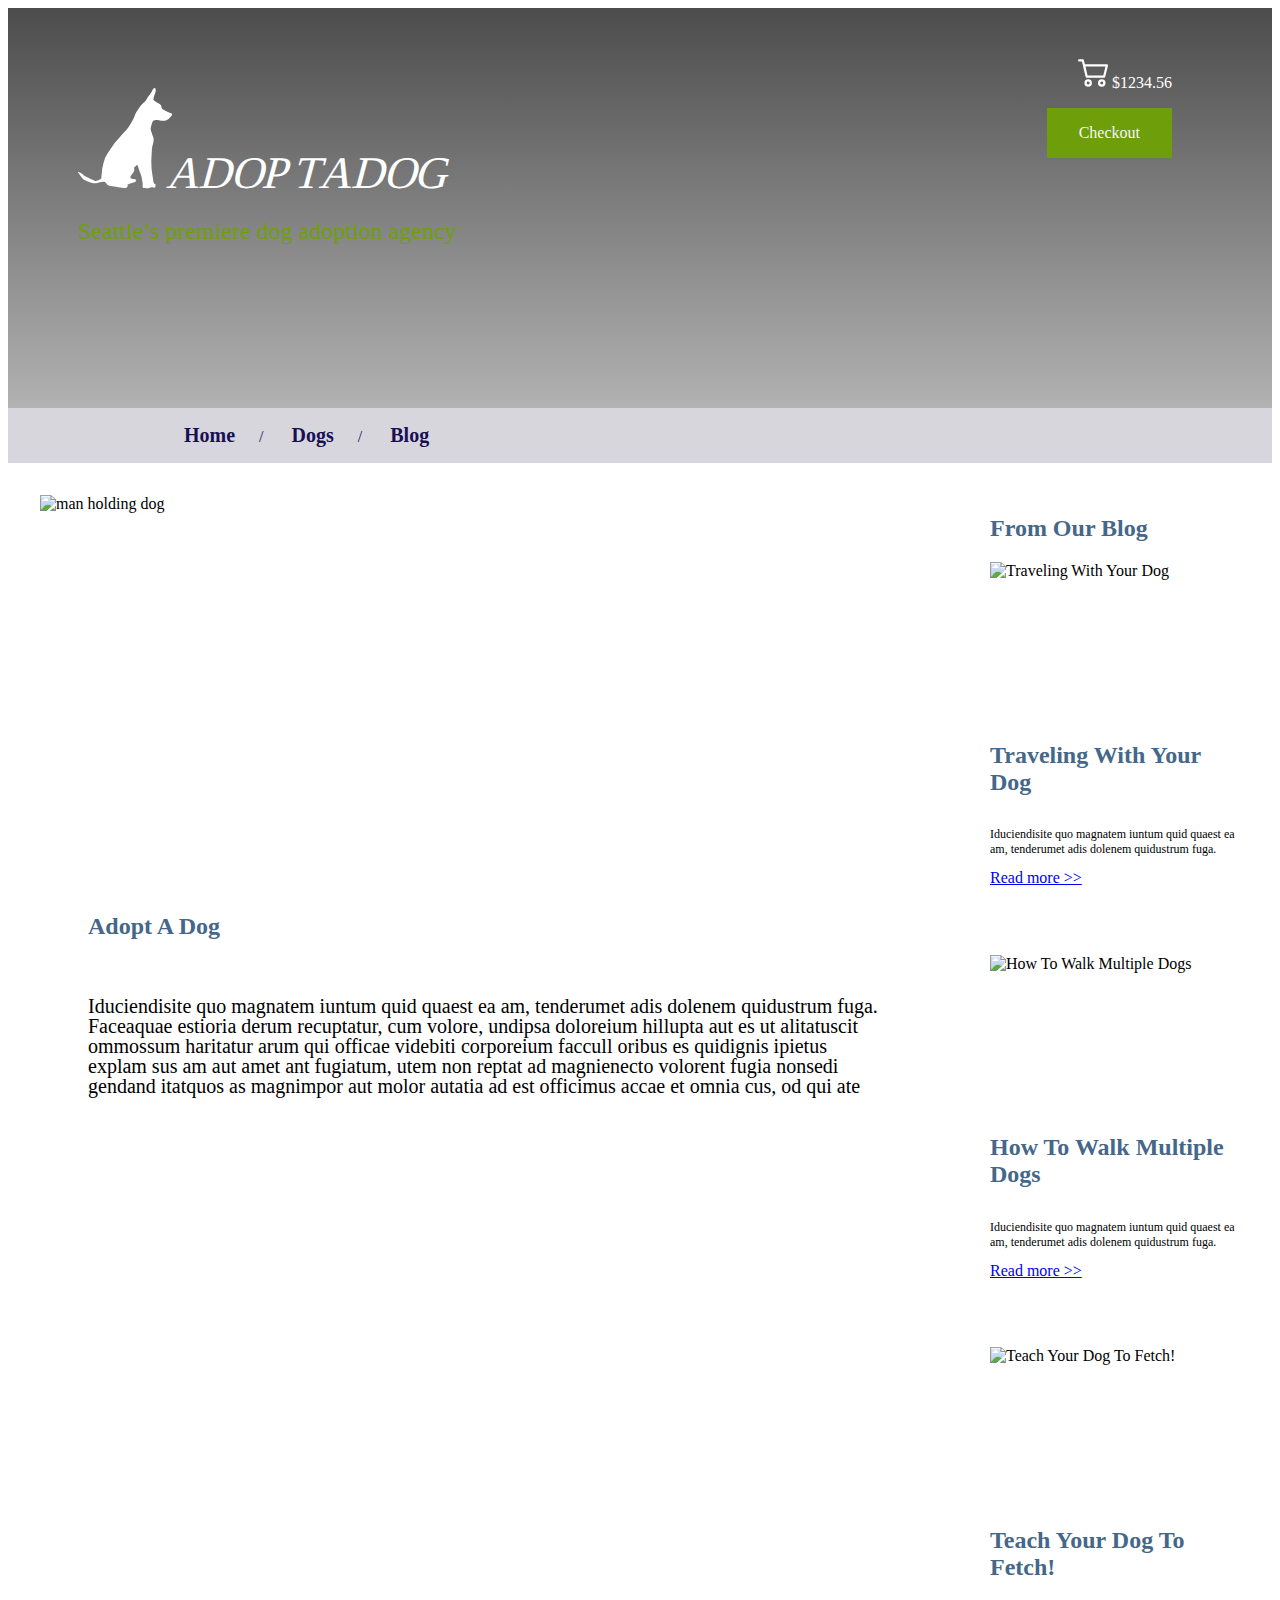
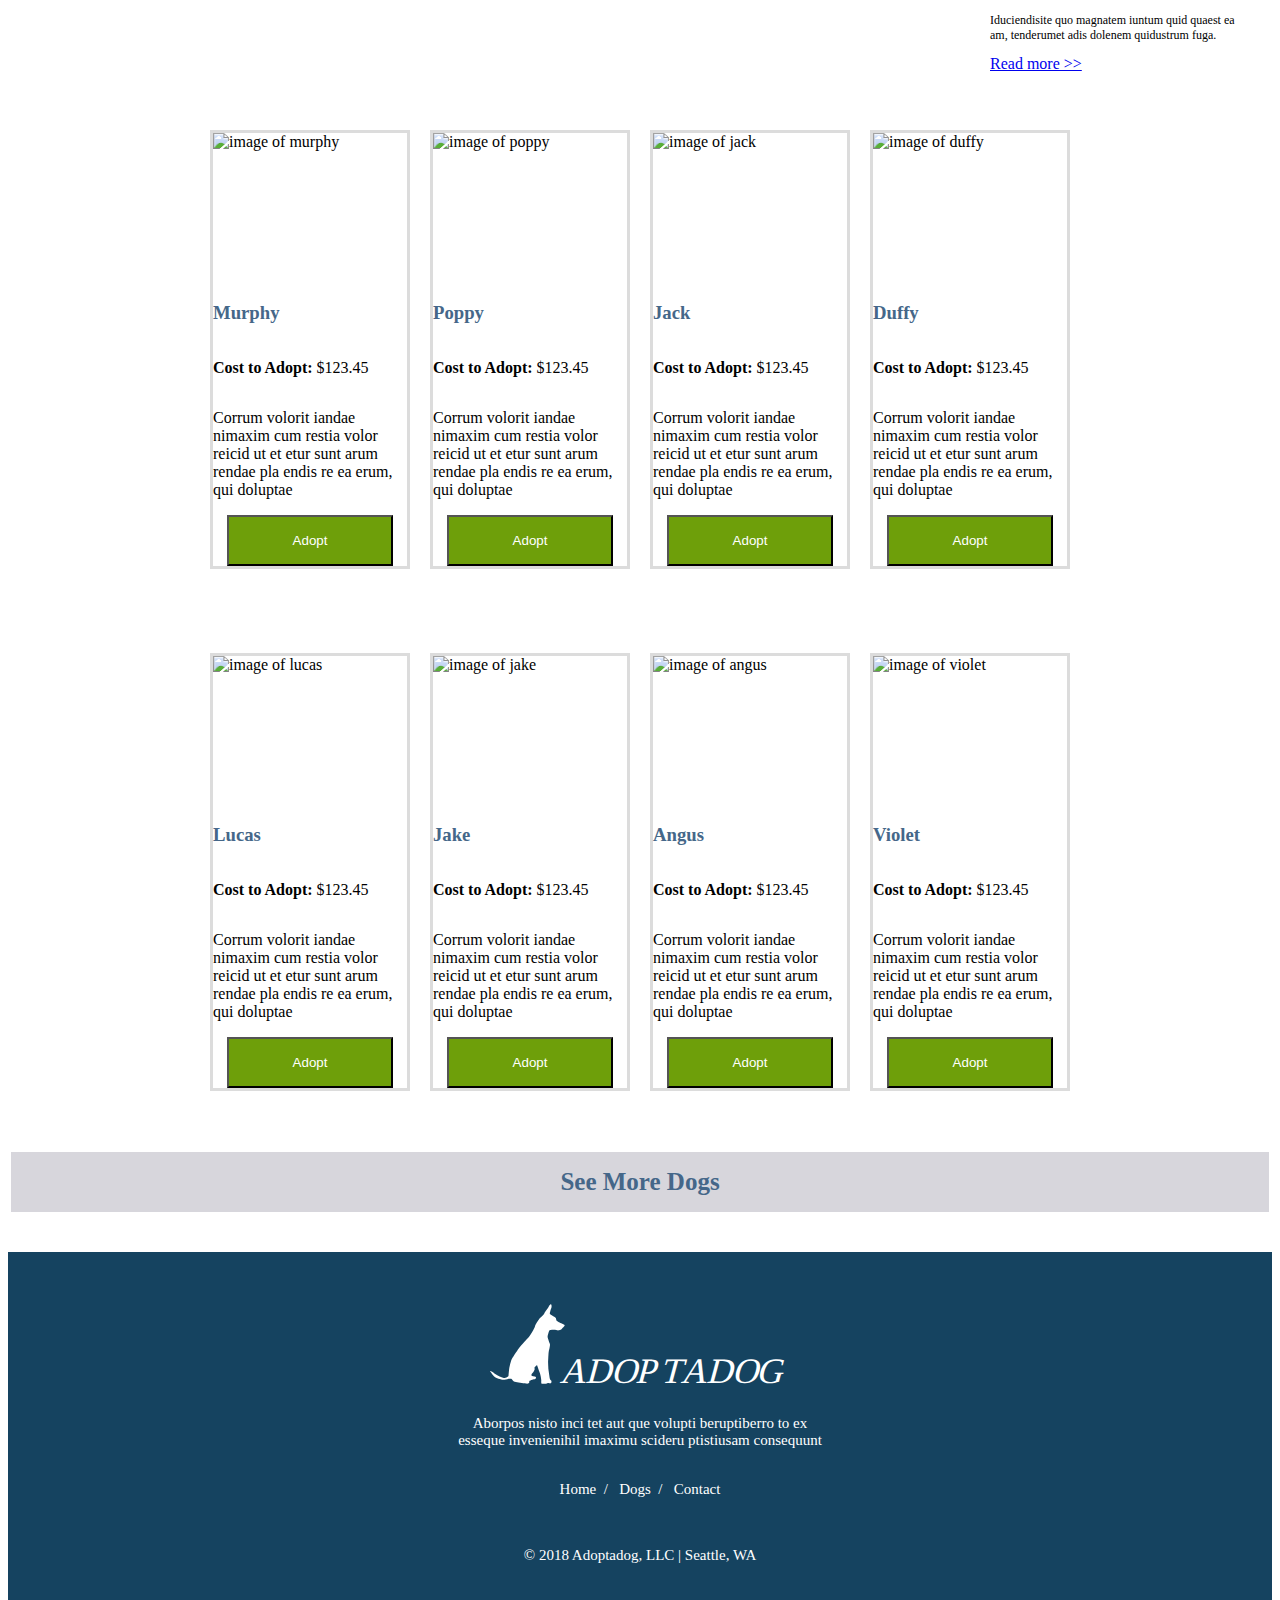
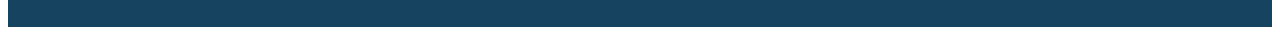
==== commit 68a94a76: "lesson 7" ====
--- a/adopt-a-dog/index.html
+++ b/adopt-a-dog/index.html
@@ -8,7 +8,7 @@
     <body>
         <header>
             <div class="header">
-                <img class="header-image" src="images/header-images/header-large.jpg" alt="header image">
+                <!--<img class="header-image" src="images/header-images/header-large.jpg" alt="header image">-->
                 <div class="left-header">
                     <svg class="adoptadog-logo" data-name="Layer 1" xmlns="http://www.w3.org/2000/svg" xmlns:xlink="http://www.w3.org/1999/xlink" viewBox="0 0 505.766 153.879"><defs><style>.cls-1{fill:none;}.cls-2{clip-path:url(#clip-path);}.cls-3{font-size:62.641px;font-family:WorkSans-Black, Work Sans;letter-spacing:-0.009em;}.cls-3,.cls-7{fill:#fff;}.cls-4{letter-spacing:-0.03em;}.cls-5{letter-spacing:-0.098em;}.cls-6{letter-spacing:0em;}</style><clipPath transform="translate(-1 -1.168)"><rect class="cls-1" x="1" y="1.168" width="502.59" height="135.832"/></clipPath></defs><title>adoptadog-logo</title><g class="cls-2"><text class="cls-3" transform="matrix(0.966, 0, -0.259, 0.966, 117.172, 133.124)">ADO<tspan class="cls-4" x="131.984" y="0">P</tspan><tspan class="cls-5" x="174.329" y="0">T</tspan><tspan x="211.162" y="0">ADO</tspan><tspan class="cls-6" x="343.146" y="0">G</tspan></text><path class="cls-7" d="M126.091,35.331c-1.677-.71-8.14-3.5-9.607-4.406s-3.959-2.266-3.847-3.395a5.082,5.082,0,0,0-2.6-4.976c-2.6-1.695-7.8-4.525-8.147-5.769s.8-3.731,1.021-5.315,1.923-4.636,1.923-6.332.112-4.864-2.146-3.731-2.6,4.07-4.3,6.444-5.429,7.354-6.1,8.934-5.542,5.881-7.012,7.349-7.577,10.633-8.368,13.8-7.914,16.06-11.872,19.905-14.254,15.719-15.95,18.1-11.2,16.4-12.1,19.112a128.846,128.846,0,0,0-3.505,13.23c-.228,2.038-1.244,11.875-1.244,13.117s-5.882,4.977-9.161,3.619-13.568-5.77-15.04-7.8-8.03-4.747-6.9-3.279,5.2,7.579,7.461,9.388,12.9,6,16.854,4.977,8.6-2.6,11.2-1.586,2.486,4.754,8.028,5.433,17.756,3.277,20.359,2.6,2.823-3.621,1.921-3.956,7.123-3.282,8.595-3.282,3.049-2.037,3.165-2.828-1.246-2.035-2.6-2.035a12.273,12.273,0,0,1-4.3-.679c-.9-.451-1.355-2.374-.223-3.619s4.293-5.2,4.637-7.349-1.132-2.828.447-4.186,3.395-3.73,3.847-2.484,3.507,10.173,4.523,12.664,2.379,10.858,2.379,12.1-.456,5.651.791,5.77,7.572.56,8.028,0,2.488-1.021,3.056-1.021,4.405,1.244,4.858-.114.9-3.956-.23-4.293-2.147-2.828-2.147-3.168-2.146-13.8-2.258-15.61-.567-10.172-.567-11.307.455-10.968.567-12.775.467-7.237,1.251-9.161,1.007-5.2,1.349-7.579-1.474-4.407-2.035-6.9-2.376-5.769-1.923-7.916,2.037-9.275,3.393-10.063,4.523-1.135,7.238-.8,6.672,1.128,7.916.8a20.385,20.385,0,0,0,4.861-2.036c1.132-.8,1.586-1.924,2.488-2.6s4.33-4.007,2.035-4.979" transform="translate(-1 -1.168)"/></g></svg>
                     <P class="left-header-p">Seattle’s premiere dog adoption agency</P>
--- a/adopt-a-dog/stylesheet.css
+++ b/adopt-a-dog/stylesheet.css
@@ -5,6 +5,8 @@
     text-align: center;
     height: 400px;
     width:100%;
+    background-image: linear-gradient(to bottom, rgba(0, 0, 0, 0.7), rgba(0, 0, 0, 0.3)), url('images/header-images/header-large.jpg');
+    z-index: -1;
 }
 @media (max-width:768px) {
     .header {
@@ -102,7 +104,7 @@
 .container-2 {
     display:none;    
 }
-@media (max-width: 400px) {
+@media (max-width: 500px) {
     .container-2 {
         display: flex;
         flex-direction: column;
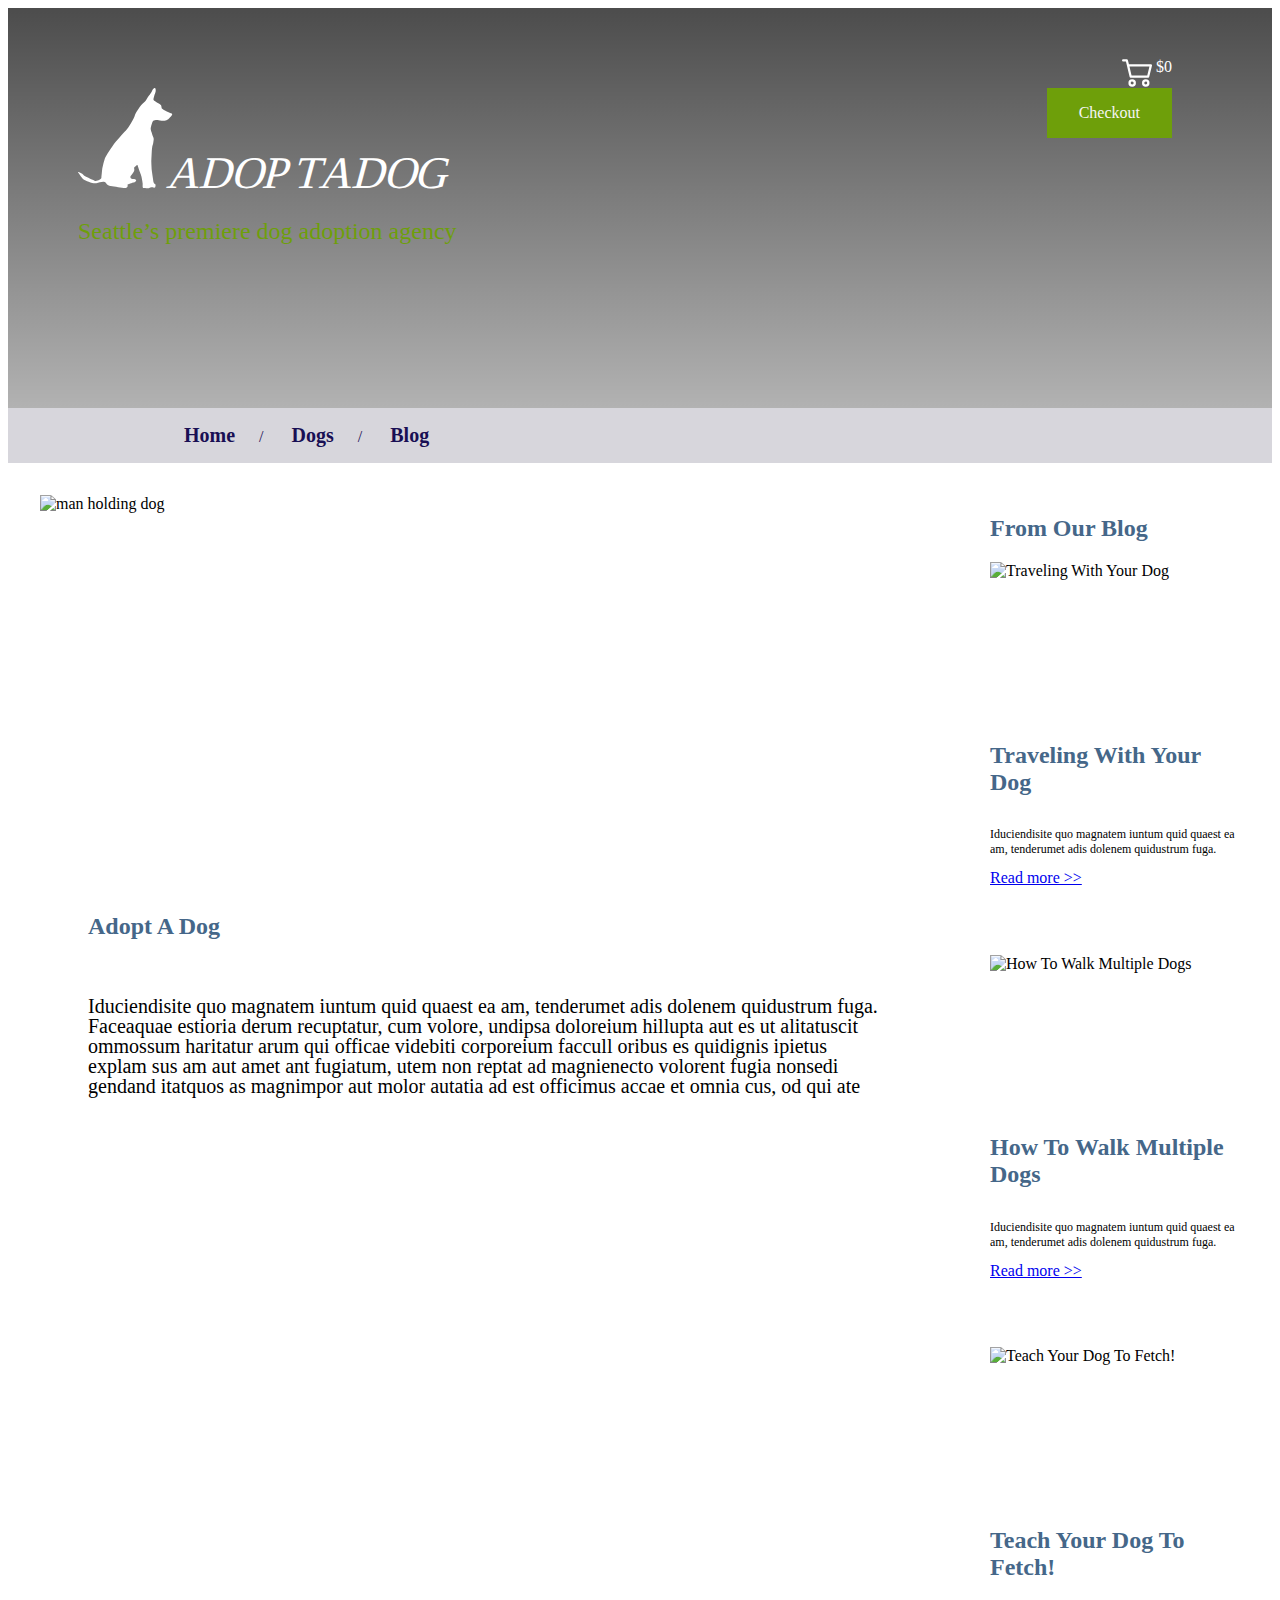
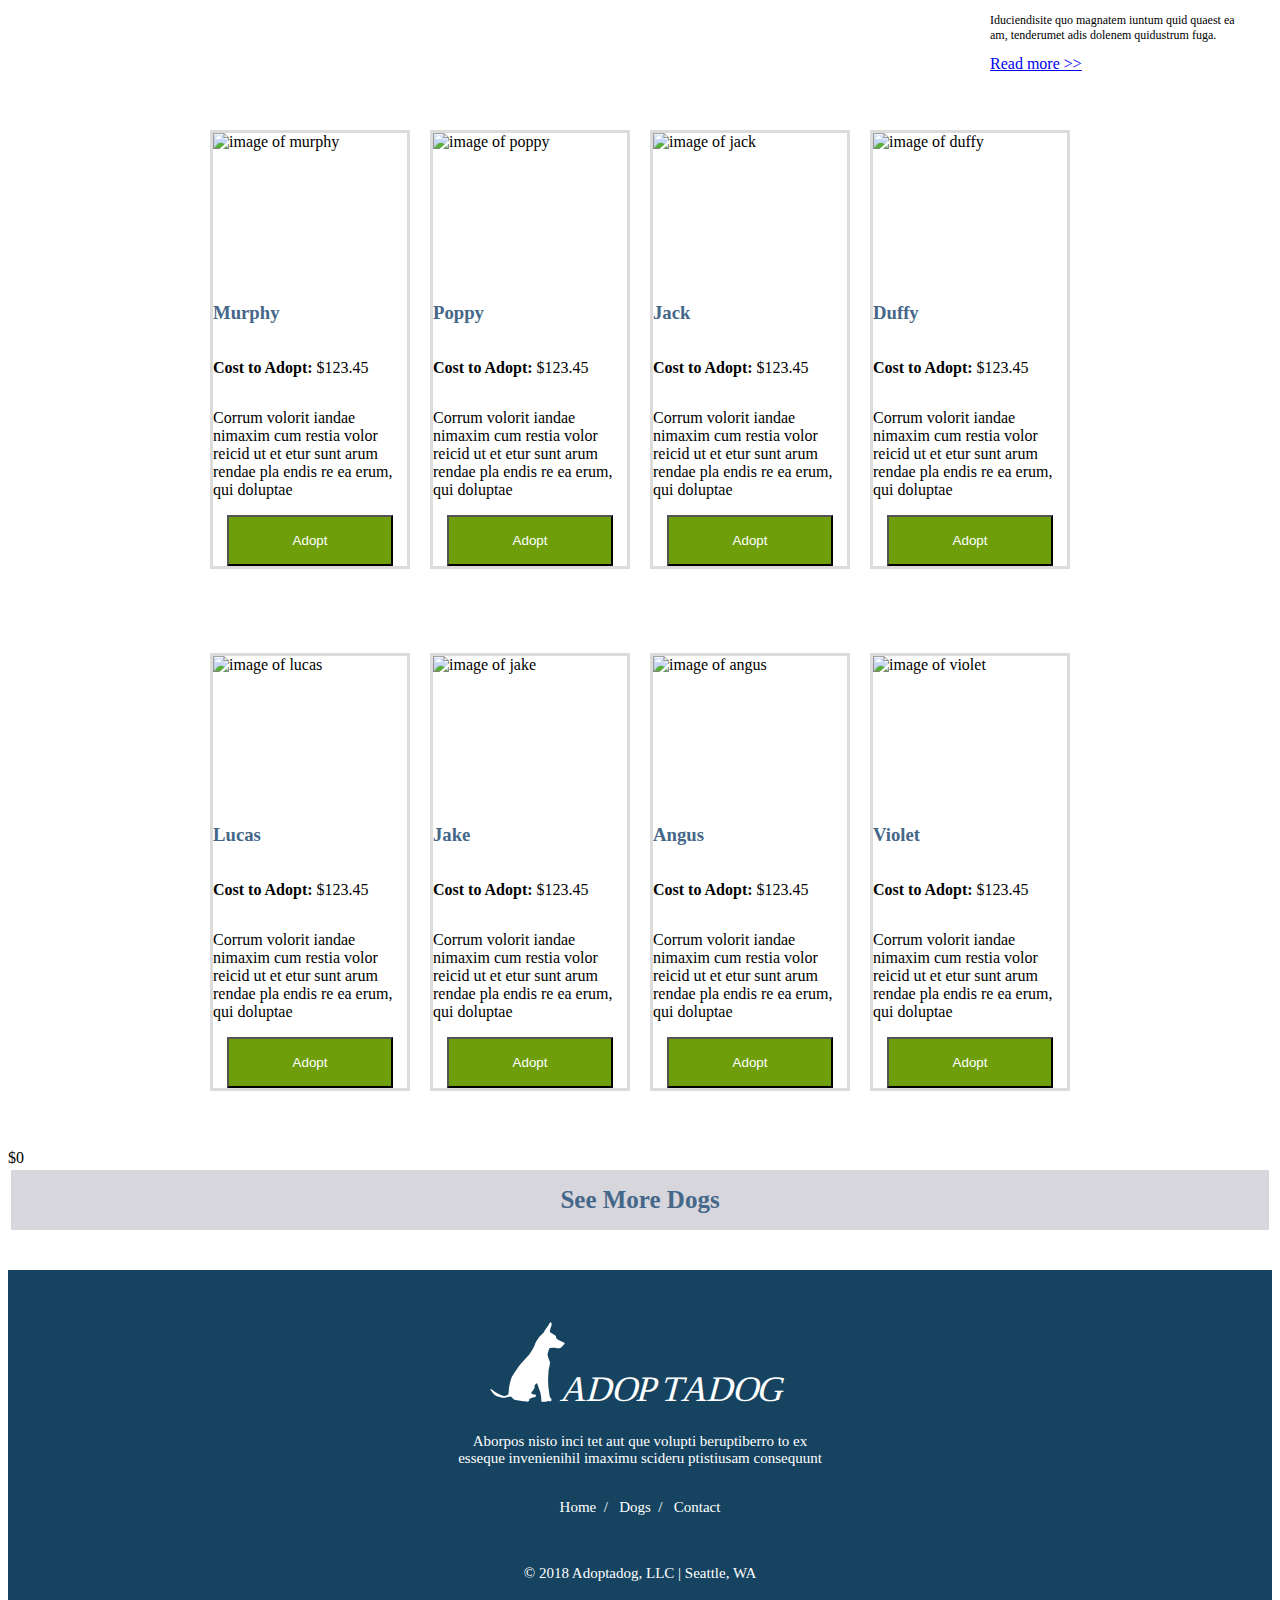
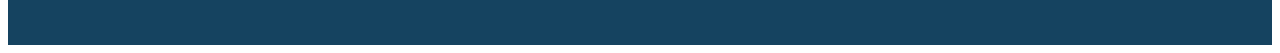
==== commit 23e3a436: "Merge cbb9db76dd30be0bf401a0006deca0f8e4913956 into b516799e81d0ae2a1727a853521829318c99a7fb" ====
--- a/adopt-a-dog/index.html
+++ b/adopt-a-dog/index.html
@@ -5,6 +5,7 @@
         <title>Adopt a Dog</title>
         <link rel="stylesheet" href="stylesheet.css">
     </head>
+    <script src="https://code.jquery.com/jquery-3.7.0.js"></script>   
     <body>
         <header>
             <div class="header">
@@ -16,7 +17,7 @@
                 <div class="right-header">
                         <div class="cart-image">
                             <svg class="cart-logo" data-name="Layer 1" xmlns="http://www.w3.org/2000/svg" xmlns:xlink="http://www.w3.org/1999/xlink" viewBox="0 0 28.592 26.168"><defs><style>.cls-1{fill:none;}.cls-2{clip-path:url(#clip-path);}.cls-3{fill:#fff;}</style><clipPath transform="translate(-0.5 -0.5)"><rect class="cls-1" x="0.5" y="0.5" width="28.592" height="26.168"/></clipPath></defs><title>cart-icon</title><g class="cls-2"><path class="cls-3" d="M23.138,21.677A1.426,1.426,0,1,0,24.564,23.1a1.427,1.427,0,0,0-1.426-1.426m0,4.991A3.565,3.565,0,1,1,26.7,23.1a3.569,3.569,0,0,1-3.565,3.565" transform="translate(-0.5 -0.5)"/><path class="cls-3" d="M9.615,15.865H24.583l2.073-8.378H7.613ZM25.42,18H8.771a1.069,1.069,0,0,1-1.04-.821L4.255,2.639H1.569A1.07,1.07,0,0,1,1.569.5H5.1a1.069,1.069,0,0,1,1.04.821L7.1,5.348H28.023a1.07,1.07,0,0,1,1.038,1.327l-2.6,10.517A1.069,1.069,0,0,1,25.42,18" transform="translate(-0.5 -0.5)"/><path class="cls-3" d="M10.2,21.677A1.426,1.426,0,1,0,11.623,23.1,1.427,1.427,0,0,0,10.2,21.677m0,4.991A3.565,3.565,0,1,1,13.762,23.1,3.569,3.569,0,0,1,10.2,26.668" transform="translate(-0.5 -0.5)"/></g></svg>
-                        &nbsp;<p style="color: white;">$1234.56</p>
+                        &nbsp;<span id="checkout-total" style="color: white;">$0</span>
                         </div>
                         <div class="header-checkout">
                         <nav><a class="header-checkout" href="checkout.html">Checkout</a></nav>
@@ -123,7 +124,7 @@
                                 qui doluptae</p>
                         </div>
                         <div class="adopt">
-                            <button class="p-adopt" onclick="addToTotal(123.45)">Adopt</button>
+                            <button class="p-adopt" data-price="123.45">Adopt</button>
                         </div>
                     </div>
                     <div class="poppy">
@@ -144,7 +145,7 @@
                                 qui doluptae</p>
                         </div>
                         <div class="adopt">
-                            <button class="p-adopt" onclick="addToTotal(123.45)">Adopt</button>
+                            <button class="p-adopt" data-price="123.45">Adopt</button>
                         </div>
                     </div>
                     <div class="Jack">
@@ -165,7 +166,7 @@
                                 qui doluptae</p>
                         </div>
                         <div class="adopt">
-                            <button class="p-adopt" onclick="addToTotal(123.45)">Adopt</button>
+                            <button class="p-adopt" data-price="123.45">Adopt</button>
                         </div>
                     </div>
                     <div class="Duffy">
@@ -186,7 +187,7 @@
                                 qui doluptae</p>
                         </div>
                         <div class="adopt">
-                            <button class="p-adopt" onclick="addToTotal(123.45)">Adopt</button>
+                            <button class="p-adopt" data-price="123.45">Adopt</button>
                         </div>
                     </div>
                     </div>
@@ -209,7 +210,7 @@
                                 qui doluptae</p>
                         </div>
                         <div class="adopt">
-                            <button class="p-adopt" onclick="addToTotal(123.45)">Adopt</button>
+                            <button class="p-adopt" data-price="123.45">Adopt</button>
                         </div>
                     </div>
                     <div class="Jake">
@@ -230,7 +231,7 @@
                                 qui doluptae</p>
                         </div>
                         <div class="adopt">
-                            <button class="p-adopt" onclick="addToTotal(123.45)">Adopt</button>
+                            <button class="p-adopt" data-price="123.45">Adopt</button>
                         </div>
                     </div>
                 <div class="Angus">
@@ -251,7 +252,7 @@
                                 qui doluptae</p>
                         </div>
                         <div class="adopt">
-                            <button class="p-adopt" onclick="addToTotal(123.45)">Adopt</button>
+                            <button class="p-adopt" data-price="123.45">Adopt</button>
                         </div>
                     </div>
                     <div class="Violet">
@@ -272,18 +273,20 @@
                                 qui doluptae</p>
                         </div>
                         <div class="adopt">
-                            <button class="p-adopt" onclick="addToTotal(123.45)">Adopt</button>
-                        </div>
-                    </div>
-                    </div>
-                </div>
-                
+                            <button class="p-adopt" data-price="123.45">Adopt</button>
+                        </div>
+                    </div>
+                    </div>
+                </div>
+                <span id="checkout-total">$0</span>
             
             <nav class="seemore">
                 <a class="seemore" href="dogs.html">See More Dogs</a>
             </nav>
         </aside>
-        <script src="clickHandlers.js" charset="utf-8"></script>
+        <script src="clickHandlers.js" charset="utf-8">
+            
+        </script>
         <footer>
             <br><br><div class="footer">
                 <div class="footer-logo">
--- a/adopt-a-dog/stylesheet.css
+++ b/adopt-a-dog/stylesheet.css
@@ -6,7 +6,7 @@
     height: 400px;
     width:100%;
     background-image: linear-gradient(to bottom, rgba(0, 0, 0, 0.7), rgba(0, 0, 0, 0.3)), url('images/header-images/header-large.jpg');
-    z-index: -1;
+   
 }
 @media (max-width:768px) {
     .header {
@@ -61,6 +61,7 @@
     background-color: #6E9F0A;
     display:flex;
     flex-direction: row;
+    
 }
 @media (max-width:768px) {
     .header-checkout {
@@ -650,4 +651,47 @@
     padding:1rem;
 }
 
-}+}
+
+
+.zoomed {
+    transform: scale(1.2);
+    transition: transform 0.3s;
+  }
+  
+  .p-adopt {
+    position: relative;
+    overflow: hidden;
+  }
+  
+  .p-adopt:after {
+    content: '';
+    position: absolute;
+    top: 50%;
+    left: 50%;
+    transform: translate(-50%, -50%);
+    width: 0;
+    height: 0;
+    background-color: rgba(255, 255, 255, 0.5);
+    border-radius: 50%;
+    opacity: 0;
+    pointer-events: none;
+  }
+  
+  .p-adopt:hover:after {
+    width: 200px;
+    height: 200px;
+    opacity: 1;
+    animation: ripple 1s linear;
+  }
+  
+  @keyframes ripple {
+    0% {
+      transform: translate(-50%, -50%) scale(0);
+      opacity: 0.5;
+    }
+    100% {
+      transform: translate(-50%, -50%) scale(1);
+      opacity: 0;
+    }
+  }